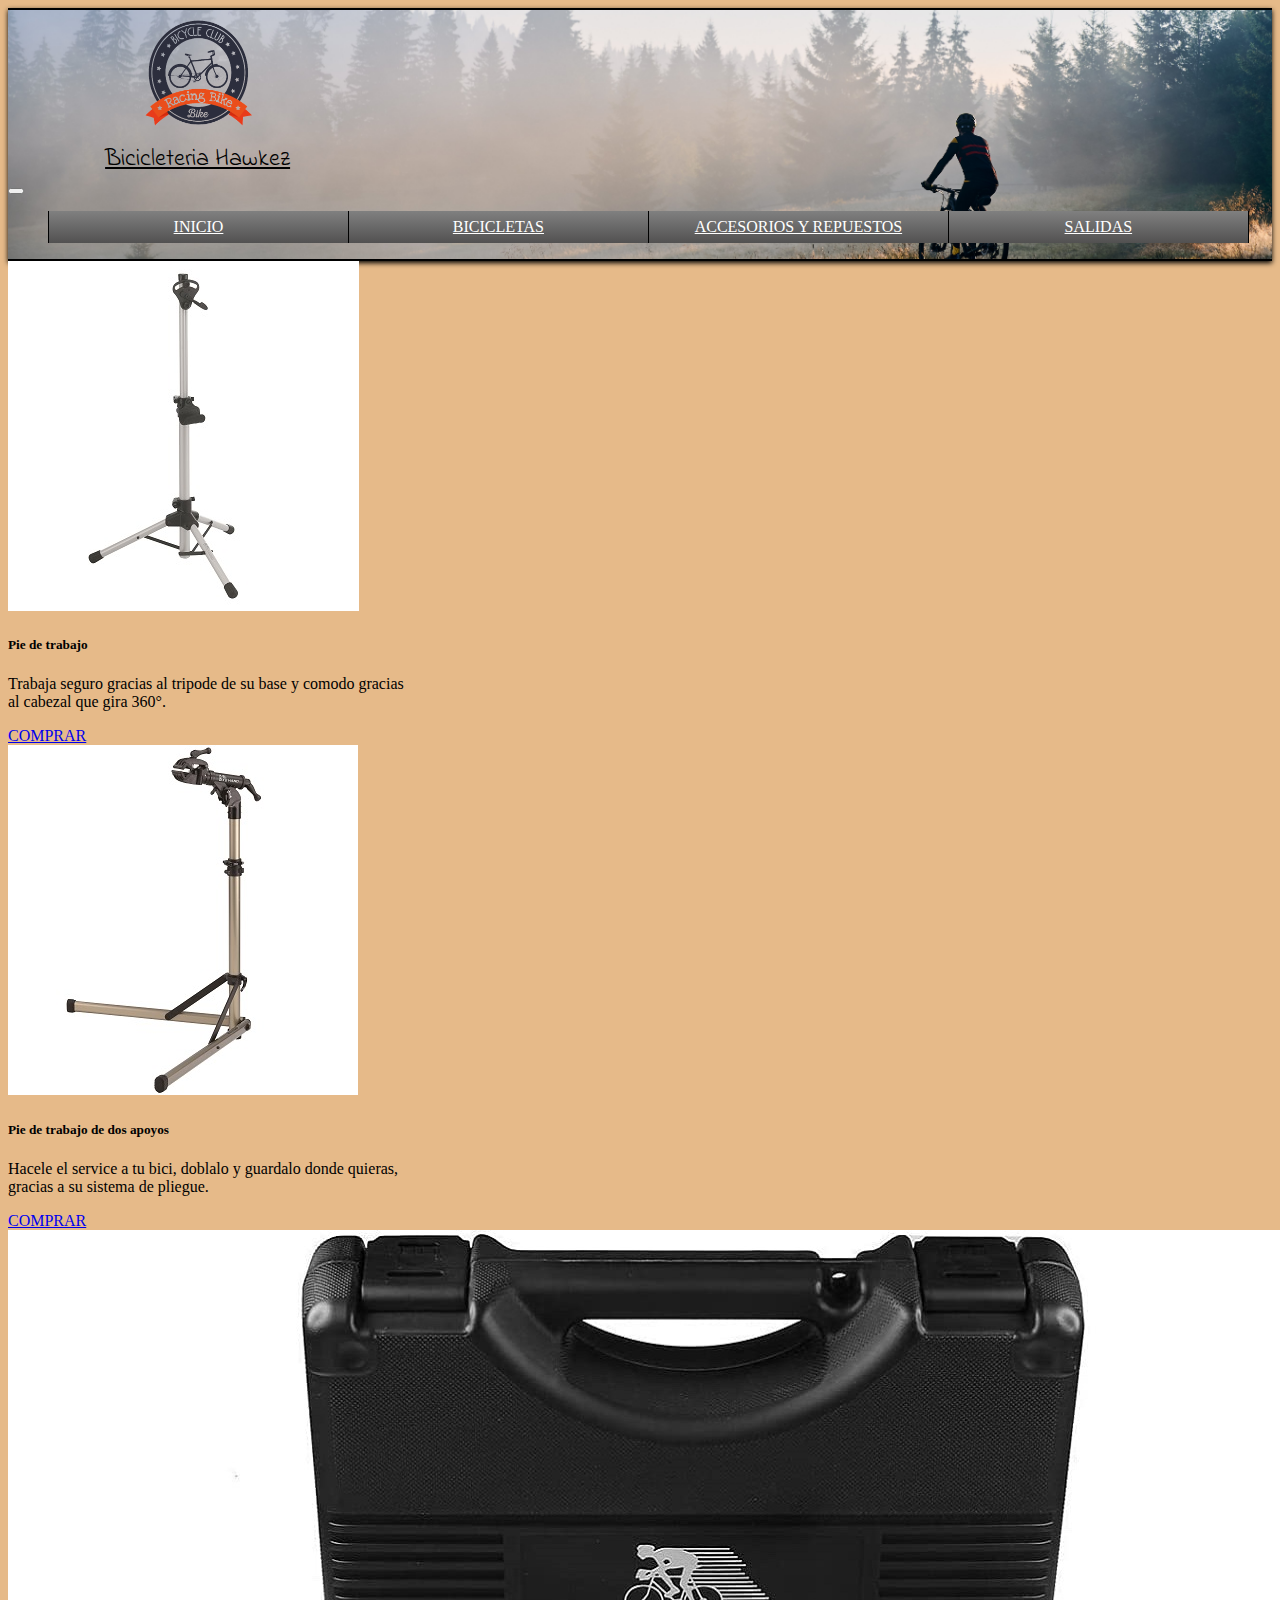
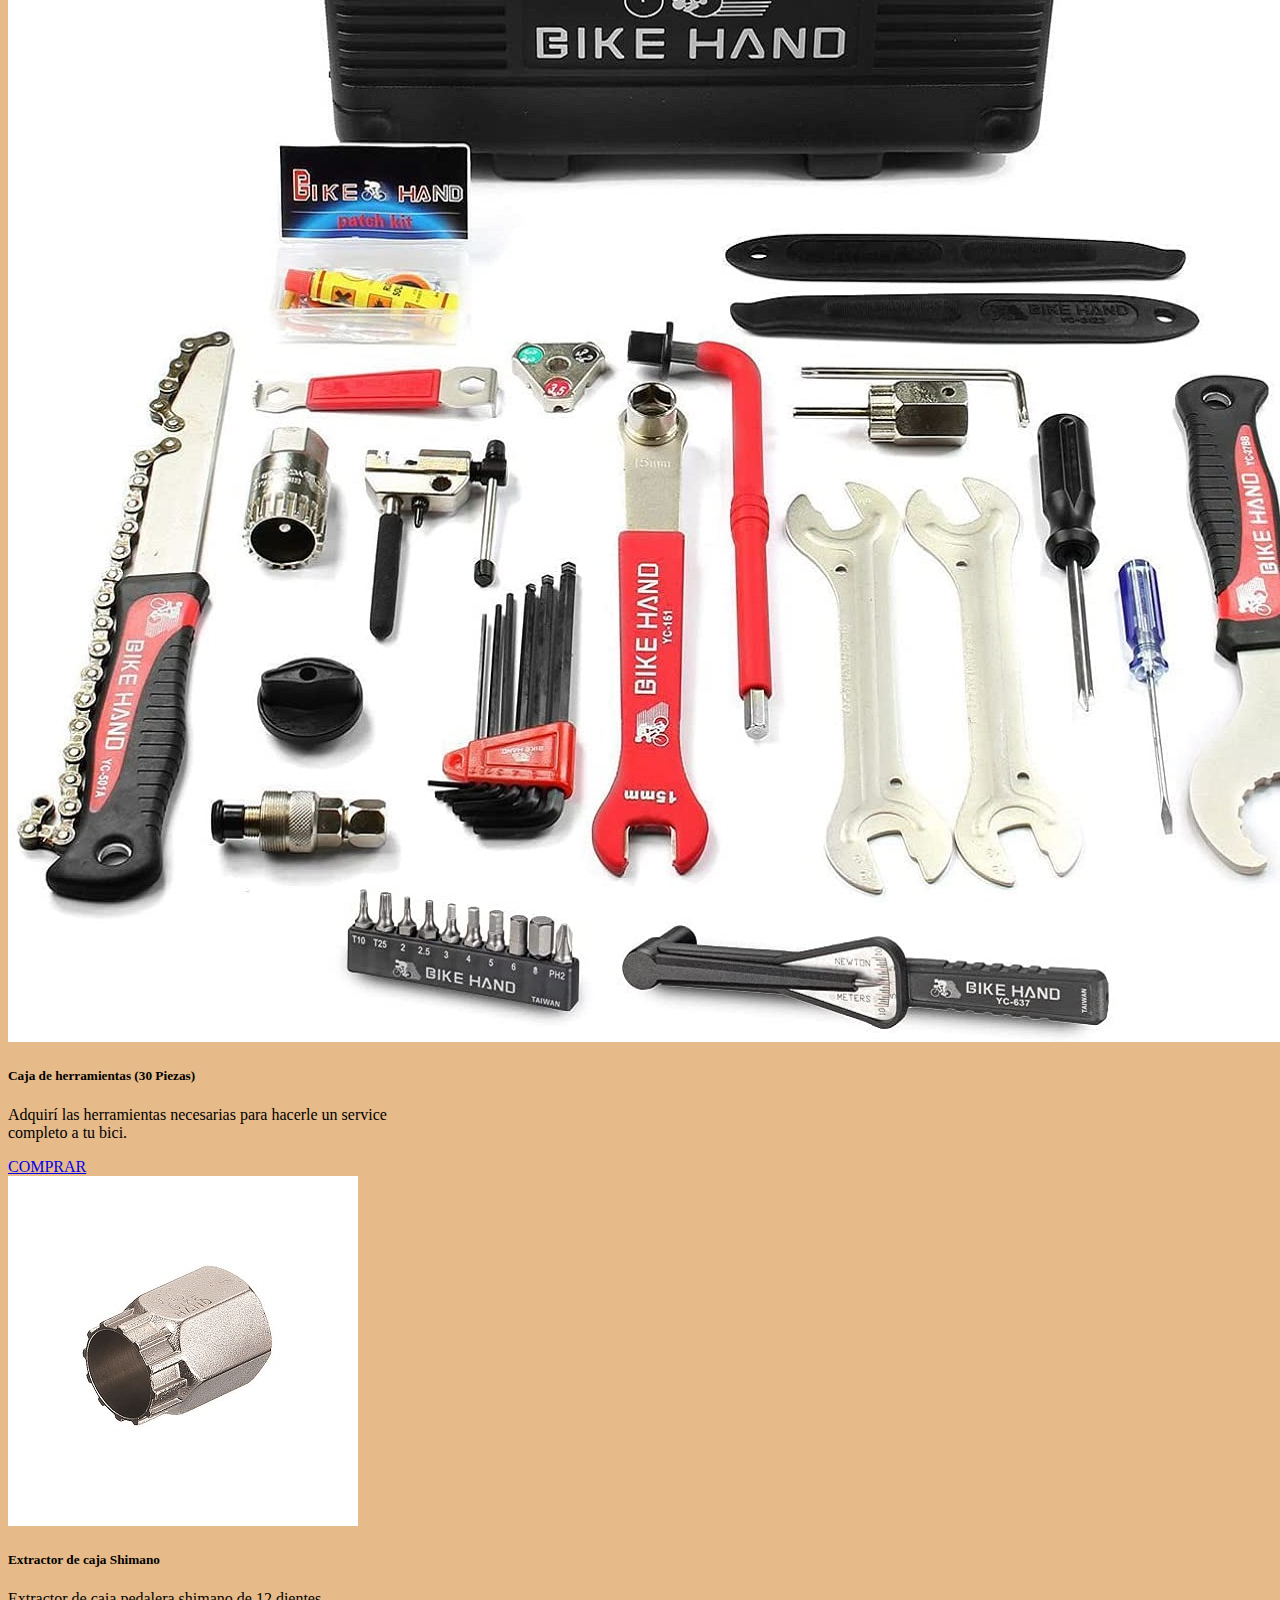
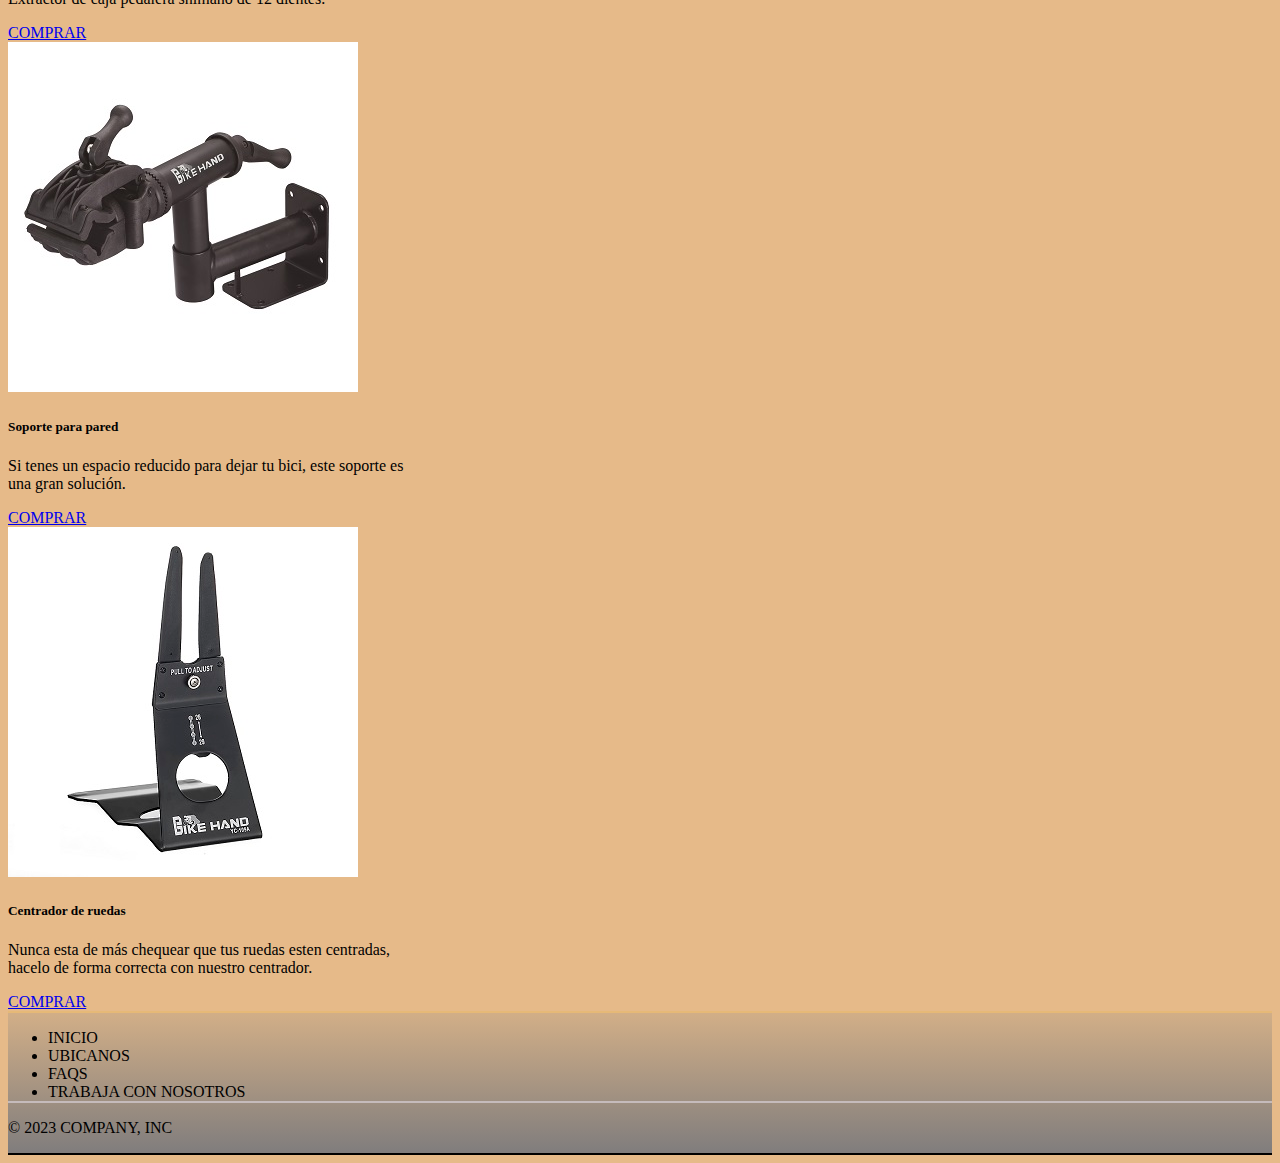
==== html/accesoriosyrepuestos.html @ cc219ec0 "empezando" ====
<!DOCTYPE html>
<html lang="en">

<head>
    <meta charset="UTF-8">
    <meta name="viewport" content="width=device-width, initial-scale=1.0">
    <title>Bicicleteria Hawkez</title>
    <link rel="shortcut icon" href="../img/logo.png" type="image/x-icon">
    <link href="https://cdn.jsdelivr.net/npm/bootstrap@5.3.1/dist/css/bootstrap.min.css" rel="stylesheet"
        integrity="sha384-4bw+/aepP/YC94hEpVNVgiZdgIC5+VKNBQNGCHeKRQN+PtmoHDEXuppvnDJzQIu9" crossorigin="anonymous">
    <link rel="stylesheet" href="../css/style.css">
    <link rel="preconnect" href="https://fonts.googleapis.com">
    <link rel="preconnect" href="https://fonts.gstatic.com" crossorigin>
    <link href="https://fonts.googleapis.com/css2?family=Indie+Flower&display=swap" rel="stylesheet">
</head>


<body class="pt-0">
            
    <header class="navbar navbar-expand-lg pt-0 pb-0 borderNav">

        <nav class="container-fluid navegador">

            <!-- LOGO EN NAVEGADOR -->

            <div class="loscontiene">

                <a class="navbar-brand m-0 p-0" href="../index.html"><img class="logo" src="../img/logo.png"
                        alt="logo bicicleteria hawkez"></a>

                <a class="navbar-brand linkLogo" href="../index.html">Bicicleteria Hawkez</a>

            </div>

            <!-- FIN LOGO EN NAVEGADOR -->


            <!-- BOTON HAMBURGUESA -->
            <div>
                <button class="navbar-toggler mb-2" type="button" data-bs-toggle="collapse" data-bs-target="#navbarNav"
                    aria-controls="navbarNav" aria-expanded="false" aria-label="Toggle navigation">
                    <span class="navbar-toggler-icon"></span>
                </button>
            </div>
            <!-- FIN BOTON HAMBURGUESA -->


            <!-- LISTADO DE NAVEGACION -->
            <nav class="collapse navbar-collapse navegadorDos" id="navbarNav">

                <ul class="navbar-nav listado">

                    <li class="nav-item itemsNav">
                        <a class="nav-link letra" href="../index.html">Inicio</a>
                    </li>

                    <li class="nav-item itemsNav">
                        <a class="nav-link letra" href="bicicletas.html">Bicicletas</a>
                    </li>

                    <li class="nav-item itemsNav">
                        <a class="nav-link letra" href="accesoriosyrepuestos.html">Accesorios y repuestos</a>
                    </li>

                    <li class="nav-item itemsNav salidas">
                        <a class="nav-link letra" href="salidas.html">Salidas</a>
                    </li>

                </ul>

            </nav>
            <!-- FIN LISTADO DE NAVEGACION -->

        </nav>
    </header>
    

    <section class="mt-5">
        <!-- CATALOGO -->
        
            <div class="row">
                <div class="card col-lg-4 col-sm-12 mb-4 mx-auto" style="width: 25rem;">
                    <img src="../img/herramienta1.jpg" class="card-img-top" alt="...">
                    <div class="card-body text-center">
                        <h5 class="card-title">Pie de trabajo</h5>
                        <p class="card-text">Trabaja seguro gracias al tripode de su base y comodo gracias al cabezal que gira 360°.</p>
                        <a href="#" class="btn btn-primary d-flex justify-content-center">COMPRAR</a>
                    </div>
                </div>

                <div class="card col-lg-4 col-sm-12 mb-4 mx-auto" style="width: 25rem;">
                    <img src="../img/herramienta2.jpg" class="card-img-top" alt="...">
                    <div class="card-body text-center">
                        <h5 class="card-title">Pie de trabajo de dos apoyos</h5>
                        <p class="card-text">Hacele el service a tu bici, doblalo y guardalo donde quieras, gracias a su sistema de pliegue.</p>
                        <a href="#" class="btn btn-primary d-flex justify-content-center">COMPRAR</a>
                    </div>
                </div>

                <div class="card col-lg-4 col-sm-12 mb-4 mx-auto" style="width: 25rem;">
                    <img src="../img/herramienta3.jpg" class="card-img-top" alt="...">
                    <div class="card-body text-center">
                        <h5 class="card-title">Caja de herramientas (30 Piezas)</h5>
                        <p class="card-text">Adquirí las herramientas necesarias para hacerle un service completo a tu bici.</p>
                        <a href="#" class="btn btn-primary d-flex justify-content-center">COMPRAR</a>
                    </div>
                </div>
            </div>


            <div class="row mt-3" >

                <div class="card col-lg-4 col-sm-12 mb-4 mx-auto" style="width: 25rem;">
                    <img src="../img/herramienta4.jpg" class="card-img-top" alt="...">
                    <div class="card-body text-center">
                        <h5 class="card-title">Extractor de caja Shimano</h5>
                        <p class="card-text">Extractor de caja pedalera shimano de 12 dientes.</p>
                        <a href="#" class="btn btn-primary d-flex justify-content-center">COMPRAR</a>
                    </div>
                </div>

                <div class="card col-lg-4 col-sm-12 mb-4 mx-auto" style="width: 25rem;">
                    <img src="../img/herramienta5.jpg" class="card-img-top" alt="...">
                    <div class="card-body text-center">
                        <h5 class="card-title">Soporte para pared</h5>
                        <p class="card-text">Si tenes un espacio reducido para dejar tu bici, este soporte es una gran solución.</p>
                        <a href="#" class="btn btn-primary d-flex justify-content-center mt-auto">COMPRAR</a>
                    </div>
                </div>

                <div class="card col-lg-4 col-sm-12 mb-4 mx-auto" style="width: 25rem;">
                    <img src="../img/herramienta6.jpg" class="card-img-top" alt="...">
                    <div class="card-body text-center">
                        <h5 class="card-title">Centrador de ruedas</h5>
                        <p class="card-text">Nunca esta de más chequear que tus ruedas esten centradas, hacelo de forma correcta con nuestro centrador.</p>
                        <a href="#" class="btn btn-primary d-flex justify-content-center mt-auto">COMPRAR</a>
                    </div>
                </div>
            </div>
        
        <!-- FIN CATALOGO -->
    </section>


    <footer class="py-3 mt-5">
        <ul class="nav justify-content-center pb-3 mb-3">
            <li class="nav-item"><a href="index.html" class="nav-link px-2 textFooter">inicio</a></li>
            <li class="nav-item"><a
                    href="https://www.google.com/maps/place/Butteler,+C1424+CABA/@-34.6396502,-58.4267797,17z/data=!3m1!4b1!4m6!3m5!1s0x95bccba5f502ad3f:0x506320400eeca441!8m2!3d-34.6396546!4d-58.4242048!16s%2Fg%2F12q4q055q?hl=es&entry=ttu"
                    class="nav-link px-2 textFooter" target="_blank">Ubicanos</a></li>
            <li class="nav-item"><a href="../index.html" class="nav-link px-2 textFooter">FAQs</a></li>
            <li class="nav-item"><a href="empleo.html" class="nav-link px-2 textFooter">Trabaja con
                    nosotros</a></li>
        </ul>
        <p class="text-center textFooter">&copy; 2023 Company, Inc</p>
    </footer>



    <script src="https://cdn.jsdelivr.net/npm/bootstrap@5.3.1/dist/js/bootstrap.bundle.min.js"
        integrity="sha384-HwwvtgBNo3bZJJLYd8oVXjrBZt8cqVSpeBNS5n7C8IVInixGAoxmnlMuBnhbgrkm"
        crossorigin="anonymous"></script>
</body>

</html>
---- css/style.css ----
.borderNav {
  border-top: 2px solid black;
  border-bottom: 2px solid black;
  box-shadow: 0 2px 5px;
}

.navegador {
  display: flex;
  flex-direction: column;
  justify-content: space-between;
}

.loscontiene {
  width: 30%;
  display: flex;
  flex-flow: column nowrap;
  align-items: center;
}

.logo {
  height: 8rem;
  width: 8rem;
}

.linkLogo {
  color: black;
  font-family: "Indie Flower", cursive;
  font-size: 1.5em;
  justify-content: center;
  padding: 0;
  margin: 0;
}

.itemsNav {
  width: 30%;
  height: 2rem;
  border-left: 1px solid black;
  background-image: linear-gradient(to top, rgb(82, 81, 81), rgb(128, 128, 128));
  display: flex;
  justify-content: center;
  align-items: center;
  transition: 0.3s;
}

.letra {
  color: white;
  text-align: center;
  text-transform: uppercase;
  font-size: 1rem;
  padding: 0;
}

.salidas {
  border-right: 1px solid black;
}

.itemsNav:hover {
  transform: scale(1.1, 1.1);
  background-image: linear-gradient(to top, rgb(43, 40, 40), rgb(128, 128, 128));
  border: none;
}

.listado {
  width: 95%;
  display: flex;
  justify-content: space-evenly;
}

.navegadorDos {
  width: 100%;
  justify-content: center;
}

header {
  background-image: url(../img/bannerheader2.jpg);
  background-position: center center;
  background-repeat: no-repeat;
  background-size: cover;
}

footer {
  border-top: 2px solid rgb(230, 185, 119);
  border-bottom: 2px solid black;
  background-image: linear-gradient(to top, rgb(128, 125, 125), rgba(128, 128, 128, 0.2));
}

footer ul {
  border-bottom: 2px solid rgb(197, 187, 187);
}

.textFooter {
  text-decoration: none;
  color: black;
  text-transform: uppercase;
}

.recuadro {
  padding: 20px;
  display: flex;
  flex-direction: column;
  justify-content: left;
  background-color: rgba(128, 128, 128, 0.8);
}

.recuadro label {
  text-transform: uppercase;
  margin: 10px 0px 3px 0px;
}

.recuadro input {
  border: 2px solid black;
  border-radius: 5px;
  margin-right: 75%;
}

#legend {
  margin-left: 10px;
}

.colorText {
  color: white;
}

textarea {
  resize: none;
}

#legend {
  color: white;
  text-shadow: 1.5px 1.5px 3px black;
  text-align: center;
  font-weight: bold;
  text-transform: uppercase;
}

.boton {
  border-radius: 3px;
  margin-top: 0.5rem;
}

fieldset label {
  font-weight: bold;
}

.fieldset {
  border: 5px solid black;
  box-shadow: 3px 3px 2px;
}

.cardSalidas {
  margin: 0 0.5rem;
  border-radius: 10px;
  border: 3px solid gray;
}

.imgCardSalidas {
  border-radius: 10px;
  margin-top: 10px;
  box-shadow: 3px 3px 2px black;
}

.imgFondo {
  background-image: url(../img/fondoForm.png);
  background-position: center;
  background-repeat: no-repeat;
  background-size: cover;
  background-color: rgba(255, 255, 255, 0.5);
}

.margenesCarousel {
  padding-left: 2%;
  padding-right: 2%;
  width: 80%;
  display: flex;
  flex-direction: column;
  align-items: center;
}

.fondoCarousel {
  box-shadow: 2px 3px 3px;
  display: flex;
  justify-content: center;
  width: 95%;
  padding-bottom: 1rem;
  margin: 2rem auto;
  border-radius: 10px;
  background-color: rgba(255, 255, 255, 0.5);
}

@media (max-width: 500px) {
  body {
    font-size: 12px;
  }
  .logo {
    width: 5rem;
    height: 5rem;
  }
}
body {
  background-color: rgb(230, 186, 137);
}

.imgCarousel {
  border-radius: 20px;
}

.bienvenidos {
  width: 100%;
  margin: 2rem 0;
  padding: 2rem;
  background-color: rgb(235, 234, 234);
  text-align: center;
  color: black;
  border-bottom: 0.3rem solid black;
  border-top: 0.3rem solid black;
}

/*# sourceMappingURL=style.css.map */
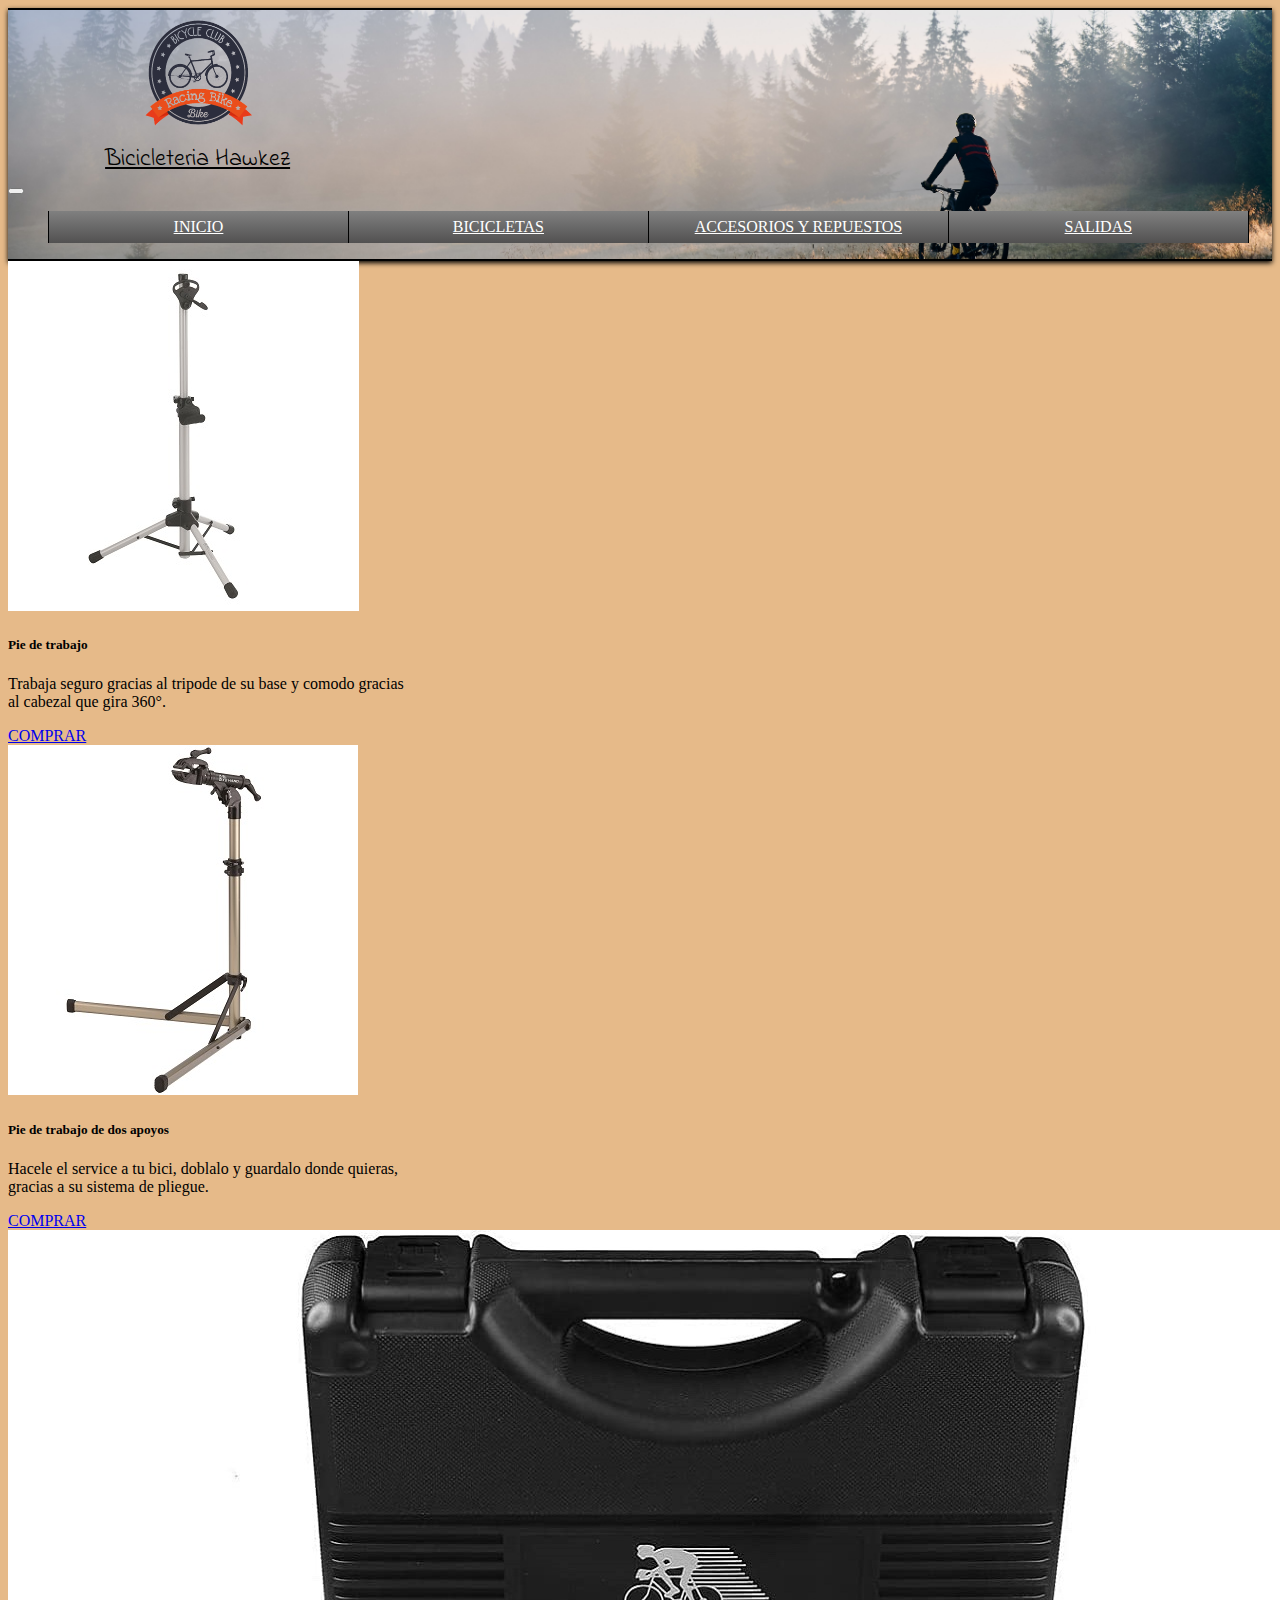
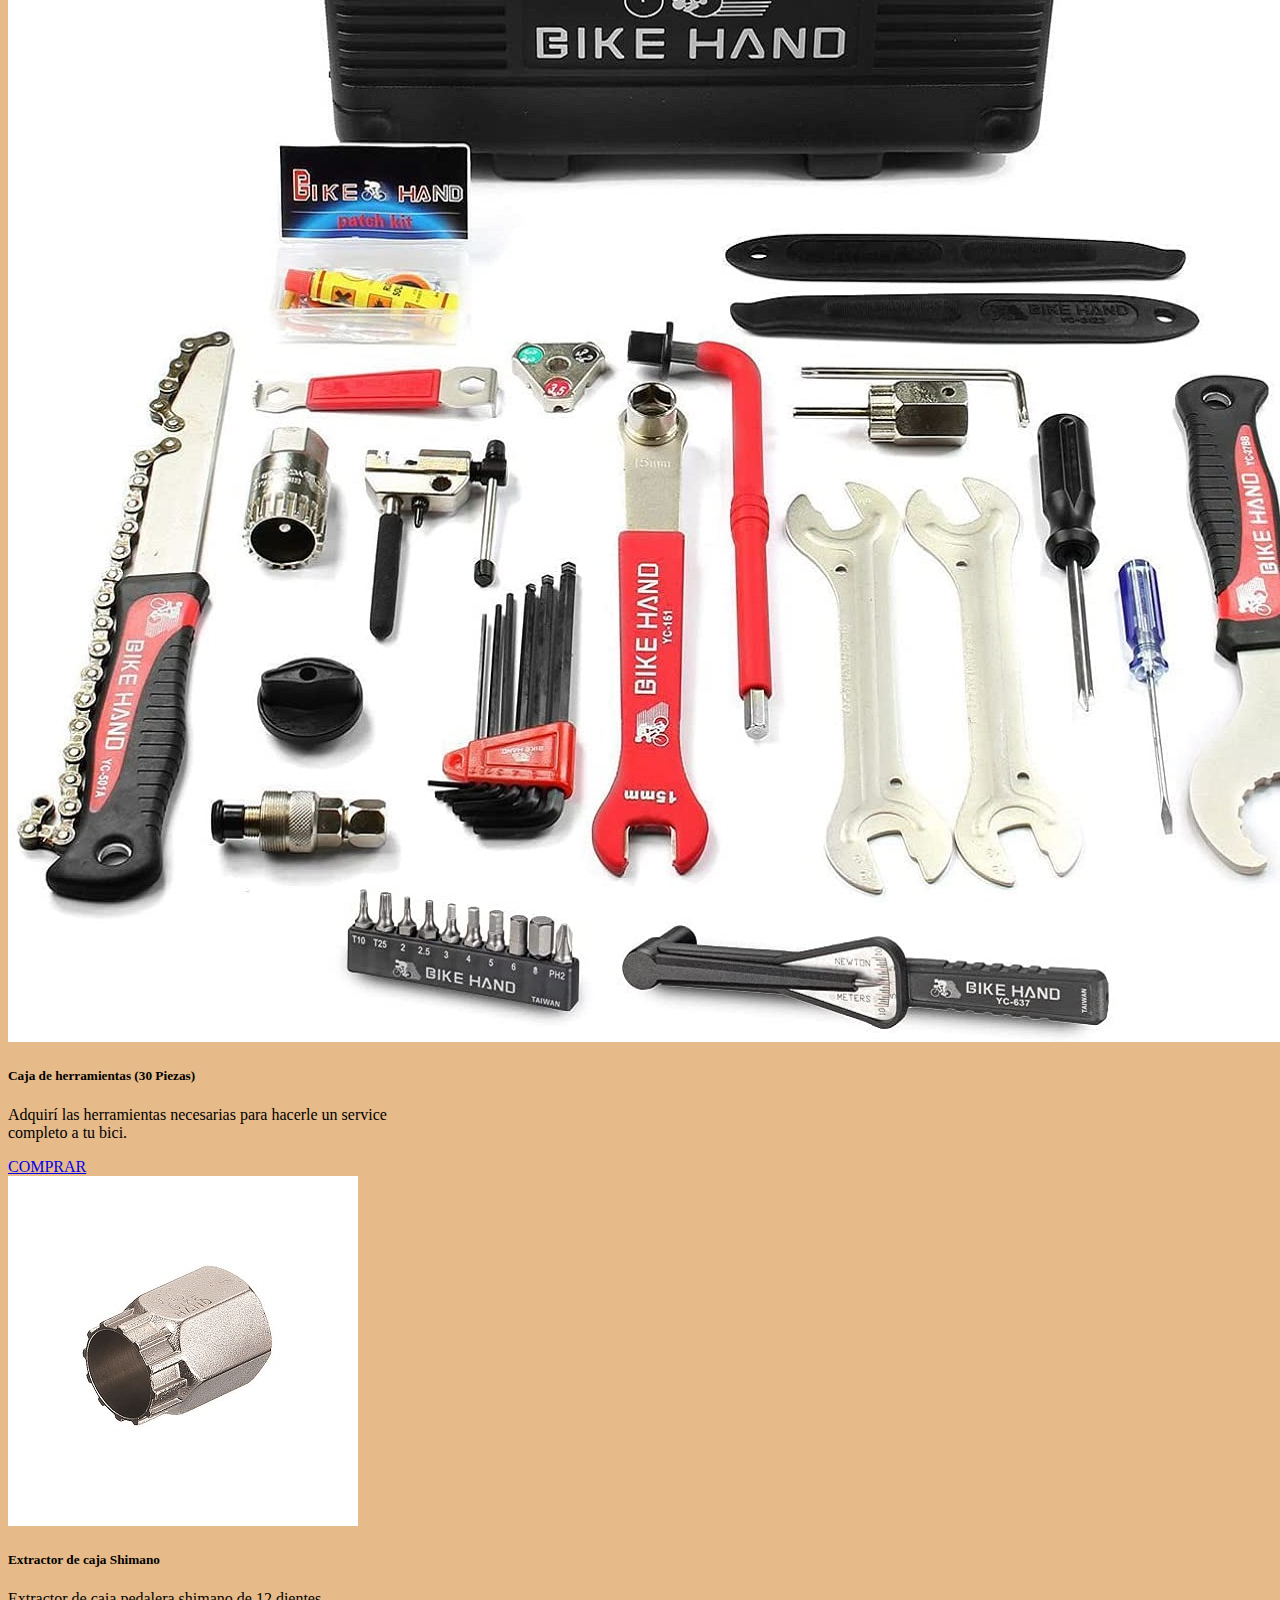
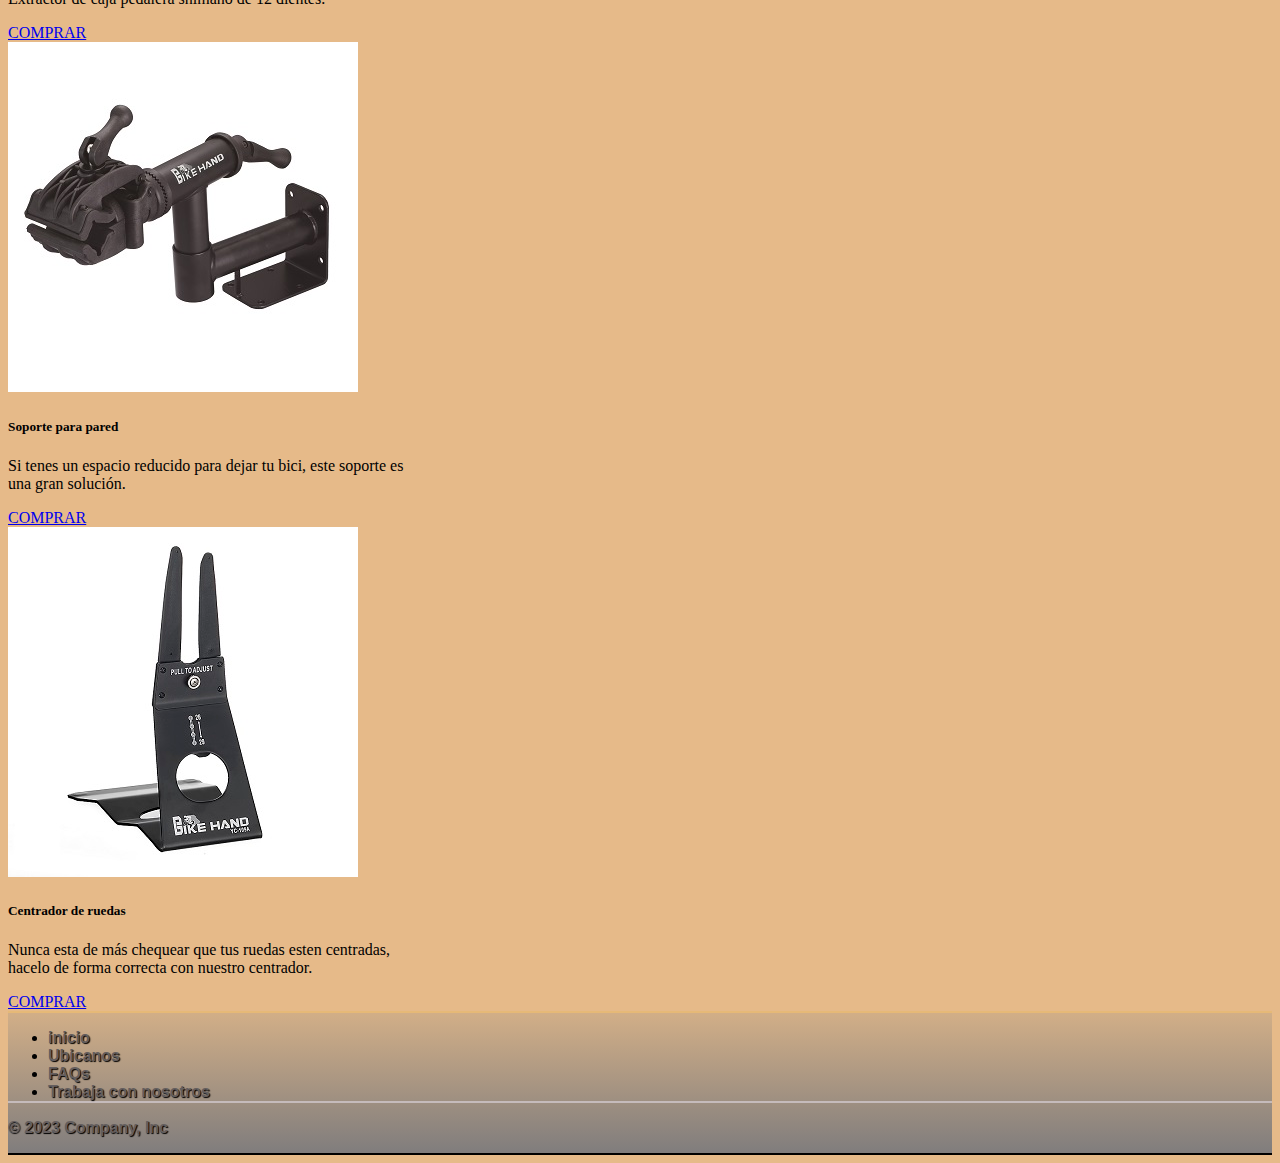
==== commit 7da396a6: "Finalizado" ====
--- a/html/accesoriosyrepuestos.html
+++ b/html/accesoriosyrepuestos.html
@@ -4,6 +4,8 @@
 <head>
     <meta charset="UTF-8">
     <meta name="viewport" content="width=device-width, initial-scale=1.0">
+    <meta name="description"
+        content="Aca vas a poder encontrar todos los accesorios y repuestos que estas buscando para vos y tu bicicleta, de la mejor calidad y al mejor precio garantizado.">
     <title>Bicicleteria Hawkez</title>
     <link rel="shortcut icon" href="../img/logo.png" type="image/x-icon">
     <link href="https://cdn.jsdelivr.net/npm/bootstrap@5.3.1/dist/css/bootstrap.min.css" rel="stylesheet"
@@ -16,7 +18,7 @@
 
 
 <body class="pt-0">
-            
+
     <header class="navbar navbar-expand-lg pt-0 pb-0 borderNav">
 
         <nav class="container-fluid navegador">
@@ -73,88 +75,93 @@
 
         </nav>
     </header>
-    
+
 
     <section class="mt-5">
         <!-- CATALOGO -->
-        
-            <div class="row">
-                <div class="card col-lg-4 col-sm-12 mb-4 mx-auto" style="width: 25rem;">
-                    <img src="../img/herramienta1.jpg" class="card-img-top" alt="...">
-                    <div class="card-body text-center">
-                        <h5 class="card-title">Pie de trabajo</h5>
-                        <p class="card-text">Trabaja seguro gracias al tripode de su base y comodo gracias al cabezal que gira 360°.</p>
-                        <a href="#" class="btn btn-primary d-flex justify-content-center">COMPRAR</a>
-                    </div>
-                </div>
 
-                <div class="card col-lg-4 col-sm-12 mb-4 mx-auto" style="width: 25rem;">
-                    <img src="../img/herramienta2.jpg" class="card-img-top" alt="...">
-                    <div class="card-body text-center">
-                        <h5 class="card-title">Pie de trabajo de dos apoyos</h5>
-                        <p class="card-text">Hacele el service a tu bici, doblalo y guardalo donde quieras, gracias a su sistema de pliegue.</p>
-                        <a href="#" class="btn btn-primary d-flex justify-content-center">COMPRAR</a>
-                    </div>
-                </div>
-
-                <div class="card col-lg-4 col-sm-12 mb-4 mx-auto" style="width: 25rem;">
-                    <img src="../img/herramienta3.jpg" class="card-img-top" alt="...">
-                    <div class="card-body text-center">
-                        <h5 class="card-title">Caja de herramientas (30 Piezas)</h5>
-                        <p class="card-text">Adquirí las herramientas necesarias para hacerle un service completo a tu bici.</p>
-                        <a href="#" class="btn btn-primary d-flex justify-content-center">COMPRAR</a>
-                    </div>
+        <div class="row">
+            <div class="card col-lg-4 col-sm-12 mb-4 mx-auto" style="width: 25rem;">
+                <img src="../img/herramienta1.jpg" class="card-img-top" alt="...">
+                <div class="card-body text-center">
+                    <h5 class="card-title">Pie de trabajo</h5>
+                    <p class="card-text">Trabaja seguro gracias al tripode de su base y comodo gracias al cabezal que
+                        gira 360°.</p>
+                    <a href="#" class="btn btn-primary d-flex justify-content-center">COMPRAR</a>
                 </div>
             </div>
 
-
-            <div class="row mt-3" >
-
-                <div class="card col-lg-4 col-sm-12 mb-4 mx-auto" style="width: 25rem;">
-                    <img src="../img/herramienta4.jpg" class="card-img-top" alt="...">
-                    <div class="card-body text-center">
-                        <h5 class="card-title">Extractor de caja Shimano</h5>
-                        <p class="card-text">Extractor de caja pedalera shimano de 12 dientes.</p>
-                        <a href="#" class="btn btn-primary d-flex justify-content-center">COMPRAR</a>
-                    </div>
-                </div>
-
-                <div class="card col-lg-4 col-sm-12 mb-4 mx-auto" style="width: 25rem;">
-                    <img src="../img/herramienta5.jpg" class="card-img-top" alt="...">
-                    <div class="card-body text-center">
-                        <h5 class="card-title">Soporte para pared</h5>
-                        <p class="card-text">Si tenes un espacio reducido para dejar tu bici, este soporte es una gran solución.</p>
-                        <a href="#" class="btn btn-primary d-flex justify-content-center mt-auto">COMPRAR</a>
-                    </div>
-                </div>
-
-                <div class="card col-lg-4 col-sm-12 mb-4 mx-auto" style="width: 25rem;">
-                    <img src="../img/herramienta6.jpg" class="card-img-top" alt="...">
-                    <div class="card-body text-center">
-                        <h5 class="card-title">Centrador de ruedas</h5>
-                        <p class="card-text">Nunca esta de más chequear que tus ruedas esten centradas, hacelo de forma correcta con nuestro centrador.</p>
-                        <a href="#" class="btn btn-primary d-flex justify-content-center mt-auto">COMPRAR</a>
-                    </div>
+            <div class="card col-lg-4 col-sm-12 mb-4 mx-auto" style="width: 25rem;">
+                <img src="../img/herramienta2.jpg" class="card-img-top" alt="...">
+                <div class="card-body text-center">
+                    <h5 class="card-title">Pie de trabajo de dos apoyos</h5>
+                    <p class="card-text">Hacele el service a tu bici, doblalo y guardalo donde quieras, gracias a su
+                        sistema de pliegue.</p>
+                    <a href="#" class="btn btn-primary d-flex justify-content-center">COMPRAR</a>
                 </div>
             </div>
-        
+
+            <div class="card col-lg-4 col-sm-12 mb-4 mx-auto" style="width: 25rem;">
+                <img src="../img/herramienta3.jpg" class="card-img-top" alt="...">
+                <div class="card-body text-center">
+                    <h5 class="card-title">Caja de herramientas (30 Piezas)</h5>
+                    <p class="card-text">Adquirí las herramientas necesarias para hacerle un service completo a tu bici.
+                    </p>
+                    <a href="#" class="btn btn-primary d-flex justify-content-center">COMPRAR</a>
+                </div>
+            </div>
+        </div>
+
+
+        <div class="row mt-3">
+
+            <div class="card col-lg-4 col-sm-12 mb-4 mx-auto" style="width: 25rem;">
+                <img src="../img/herramienta4.jpg" class="card-img-top" alt="...">
+                <div class="card-body text-center">
+                    <h5 class="card-title">Extractor de caja Shimano</h5>
+                    <p class="card-text">Extractor de caja pedalera shimano de 12 dientes.</p>
+                    <a href="#" class="btn btn-primary d-flex justify-content-center">COMPRAR</a>
+                </div>
+            </div>
+
+            <div class="card col-lg-4 col-sm-12 mb-4 mx-auto" style="width: 25rem;">
+                <img src="../img/herramienta5.jpg" class="card-img-top" alt="...">
+                <div class="card-body text-center">
+                    <h5 class="card-title">Soporte para pared</h5>
+                    <p class="card-text">Si tenes un espacio reducido para dejar tu bici, este soporte es una gran
+                        solución.</p>
+                    <a href="#" class="btn btn-primary d-flex justify-content-center mt-auto">COMPRAR</a>
+                </div>
+            </div>
+
+            <div class="card col-lg-4 col-sm-12 mb-4 mx-auto" style="width: 25rem;">
+                <img src="../img/herramienta6.jpg" class="card-img-top" alt="...">
+                <div class="card-body text-center">
+                    <h5 class="card-title">Centrador de ruedas</h5>
+                    <p class="card-text">Nunca esta de más chequear que tus ruedas esten centradas, hacelo de forma
+                        correcta con nuestro centrador.</p>
+                    <a href="#" class="btn btn-primary d-flex justify-content-center mt-auto">COMPRAR</a>
+                </div>
+            </div>
+        </div>
+
         <!-- FIN CATALOGO -->
     </section>
 
-
+    <!-- INICIO FOOTER -->
     <footer class="py-3 mt-5">
         <ul class="nav justify-content-center pb-3 mb-3">
-            <li class="nav-item"><a href="index.html" class="nav-link px-2 textFooter">inicio</a></li>
-            <li class="nav-item"><a
+            <li class="nav-item mx-auto"><a href="index.html" class="nav-link px-2 textFooter">inicio</a></li>
+            <li class="nav-item mx-auto"><a
                     href="https://www.google.com/maps/place/Butteler,+C1424+CABA/@-34.6396502,-58.4267797,17z/data=!3m1!4b1!4m6!3m5!1s0x95bccba5f502ad3f:0x506320400eeca441!8m2!3d-34.6396546!4d-58.4242048!16s%2Fg%2F12q4q055q?hl=es&entry=ttu"
                     class="nav-link px-2 textFooter" target="_blank">Ubicanos</a></li>
-            <li class="nav-item"><a href="../index.html" class="nav-link px-2 textFooter">FAQs</a></li>
-            <li class="nav-item"><a href="empleo.html" class="nav-link px-2 textFooter">Trabaja con
+            <li class="nav-item mx-auto"><a href="../index.html" class="nav-link px-2 textFooter">FAQs</a></li>
+            <li class="nav-item mx-auto"><a href="html/empleo.html" class="nav-link px-2 textFooter">Trabaja con
                     nosotros</a></li>
         </ul>
         <p class="text-center textFooter">&copy; 2023 Company, Inc</p>
     </footer>
-
+    <!-- FIN DEL FOOTER -->
 
 
     <script src="https://cdn.jsdelivr.net/npm/bootstrap@5.3.1/dist/js/bootstrap.bundle.min.js"
--- a/css/style.css
+++ b/css/style.css
@@ -1,76 +1,3 @@
-.borderNav {
-  border-top: 2px solid black;
-  border-bottom: 2px solid black;
-  box-shadow: 0 2px 5px;
-}
-
-.navegador {
-  display: flex;
-  flex-direction: column;
-  justify-content: space-between;
-}
-
-.loscontiene {
-  width: 30%;
-  display: flex;
-  flex-flow: column nowrap;
-  align-items: center;
-}
-
-.logo {
-  height: 8rem;
-  width: 8rem;
-}
-
-.linkLogo {
-  color: black;
-  font-family: "Indie Flower", cursive;
-  font-size: 1.5em;
-  justify-content: center;
-  padding: 0;
-  margin: 0;
-}
-
-.itemsNav {
-  width: 30%;
-  height: 2rem;
-  border-left: 1px solid black;
-  background-image: linear-gradient(to top, rgb(82, 81, 81), rgb(128, 128, 128));
-  display: flex;
-  justify-content: center;
-  align-items: center;
-  transition: 0.3s;
-}
-
-.letra {
-  color: white;
-  text-align: center;
-  text-transform: uppercase;
-  font-size: 1rem;
-  padding: 0;
-}
-
-.salidas {
-  border-right: 1px solid black;
-}
-
-.itemsNav:hover {
-  transform: scale(1.1, 1.1);
-  background-image: linear-gradient(to top, rgb(43, 40, 40), rgb(128, 128, 128));
-  border: none;
-}
-
-.listado {
-  width: 95%;
-  display: flex;
-  justify-content: space-evenly;
-}
-
-.navegadorDos {
-  width: 100%;
-  justify-content: center;
-}
-
 header {
   background-image: url(../img/bannerheader2.jpg);
   background-position: center center;
@@ -78,20 +5,91 @@
   background-size: cover;
 }
 
+.borderNav {
+  border-top: 2px solid black;
+  border-bottom: 2px solid black;
+  box-shadow: 0 2px 5px;
+}
+.borderNav .navegador {
+  display: flex;
+  flex-direction: column;
+  justify-content: space-between;
+}
+.borderNav .navegador .loscontiene {
+  width: 30%;
+  display: flex;
+  flex-flow: column nowrap;
+  align-items: center;
+}
+.borderNav .navegador .loscontiene .logo {
+  height: 8rem;
+  width: 8rem;
+}
+.borderNav .navegador .loscontiene .linkLogo {
+  color: black;
+  font-family: "Indie Flower", cursive;
+  font-size: 1.5em;
+  justify-content: center;
+  padding: 0;
+  margin: 0;
+}
+.borderNav .navegador .navegadorDos {
+  width: 100%;
+  justify-content: center;
+}
+.borderNav .navegador .navegadorDos .listado {
+  width: 95%;
+  display: flex;
+  justify-content: space-evenly;
+}
+.borderNav .navegador .navegadorDos .itemsNav {
+  width: 30%;
+  height: 2rem;
+  border-left: 1px solid black;
+  background-image: linear-gradient(to top, rgb(82, 81, 81), rgb(128, 128, 128));
+  display: flex;
+  justify-content: center;
+  align-items: center;
+  transition: 0.3s;
+}
+.borderNav .navegador .navegadorDos .itemsNav .letra {
+  color: white;
+  text-align: center;
+  text-transform: uppercase;
+  font-size: 1rem;
+  padding: 0;
+}
+.borderNav .navegador .navegadorDos .itemsNav:hover {
+  transform: scale(1.1, 1.1);
+  background-image: linear-gradient(to top, rgb(43, 40, 40), rgb(128, 128, 128));
+  border: none;
+}
+
+.salidas {
+  border-right: 1px solid black;
+}
+
 footer {
   border-top: 2px solid rgb(230, 185, 119);
   border-bottom: 2px solid black;
   background-image: linear-gradient(to top, rgb(128, 125, 125), rgba(128, 128, 128, 0.2));
 }
-
 footer ul {
   border-bottom: 2px solid rgb(197, 187, 187);
 }
 
 .textFooter {
+  font-family: Arial, Helvetica, sans-serif;
+  font-weight: bold;
   text-decoration: none;
-  color: black;
-  text-transform: uppercase;
+  color: rgb(100, 94, 94);
+  text-shadow: 1px 1px 1px black;
+}
+
+.textFooter:hover {
+  color: white;
+  text-shadow: 1px 1px 2px black;
+  font-size: 1.1rem;
 }
 
 .recuadro {
@@ -145,18 +143,6 @@
 .fieldset {
   border: 5px solid black;
   box-shadow: 3px 3px 2px;
-}
-
-.cardSalidas {
-  margin: 0 0.5rem;
-  border-radius: 10px;
-  border: 3px solid gray;
-}
-
-.imgCardSalidas {
-  border-radius: 10px;
-  margin-top: 10px;
-  box-shadow: 3px 3px 2px black;
 }
 
 .imgFondo {
@@ -167,13 +153,15 @@
   background-color: rgba(255, 255, 255, 0.5);
 }
 
-.margenesCarousel {
-  padding-left: 2%;
-  padding-right: 2%;
-  width: 80%;
-  display: flex;
-  flex-direction: column;
-  align-items: center;
+.cardSalidas {
+  margin: 0 0.5rem;
+  border-radius: 10px;
+  border: 3px solid gray;
+}
+.cardSalidas .imgCardSalidas {
+  border-radius: 10px;
+  margin-top: 10px;
+  box-shadow: 3px 3px 2px black;
 }
 
 .fondoCarousel {
@@ -186,21 +174,15 @@
   border-radius: 10px;
   background-color: rgba(255, 255, 255, 0.5);
 }
-
-@media (max-width: 500px) {
-  body {
-    font-size: 12px;
-  }
-  .logo {
-    width: 5rem;
-    height: 5rem;
-  }
-}
-body {
-  background-color: rgb(230, 186, 137);
-}
-
-.imgCarousel {
+.fondoCarousel .margenesCarousel {
+  padding-left: 2%;
+  padding-right: 2%;
+  width: 80%;
+  display: flex;
+  flex-direction: column;
+  align-items: center;
+}
+.fondoCarousel .imgCarousel {
   border-radius: 20px;
 }
 
@@ -215,4 +197,17 @@
   border-top: 0.3rem solid black;
 }
 
+@media (max-width: 988px) {
+  body {
+    font-size: 12px;
+  }
+  .logo {
+    width: 5rem;
+    height: 5rem;
+  }
+}
+body {
+  background-color: rgb(230, 186, 137);
+}
+
 /*# sourceMappingURL=style.css.map */
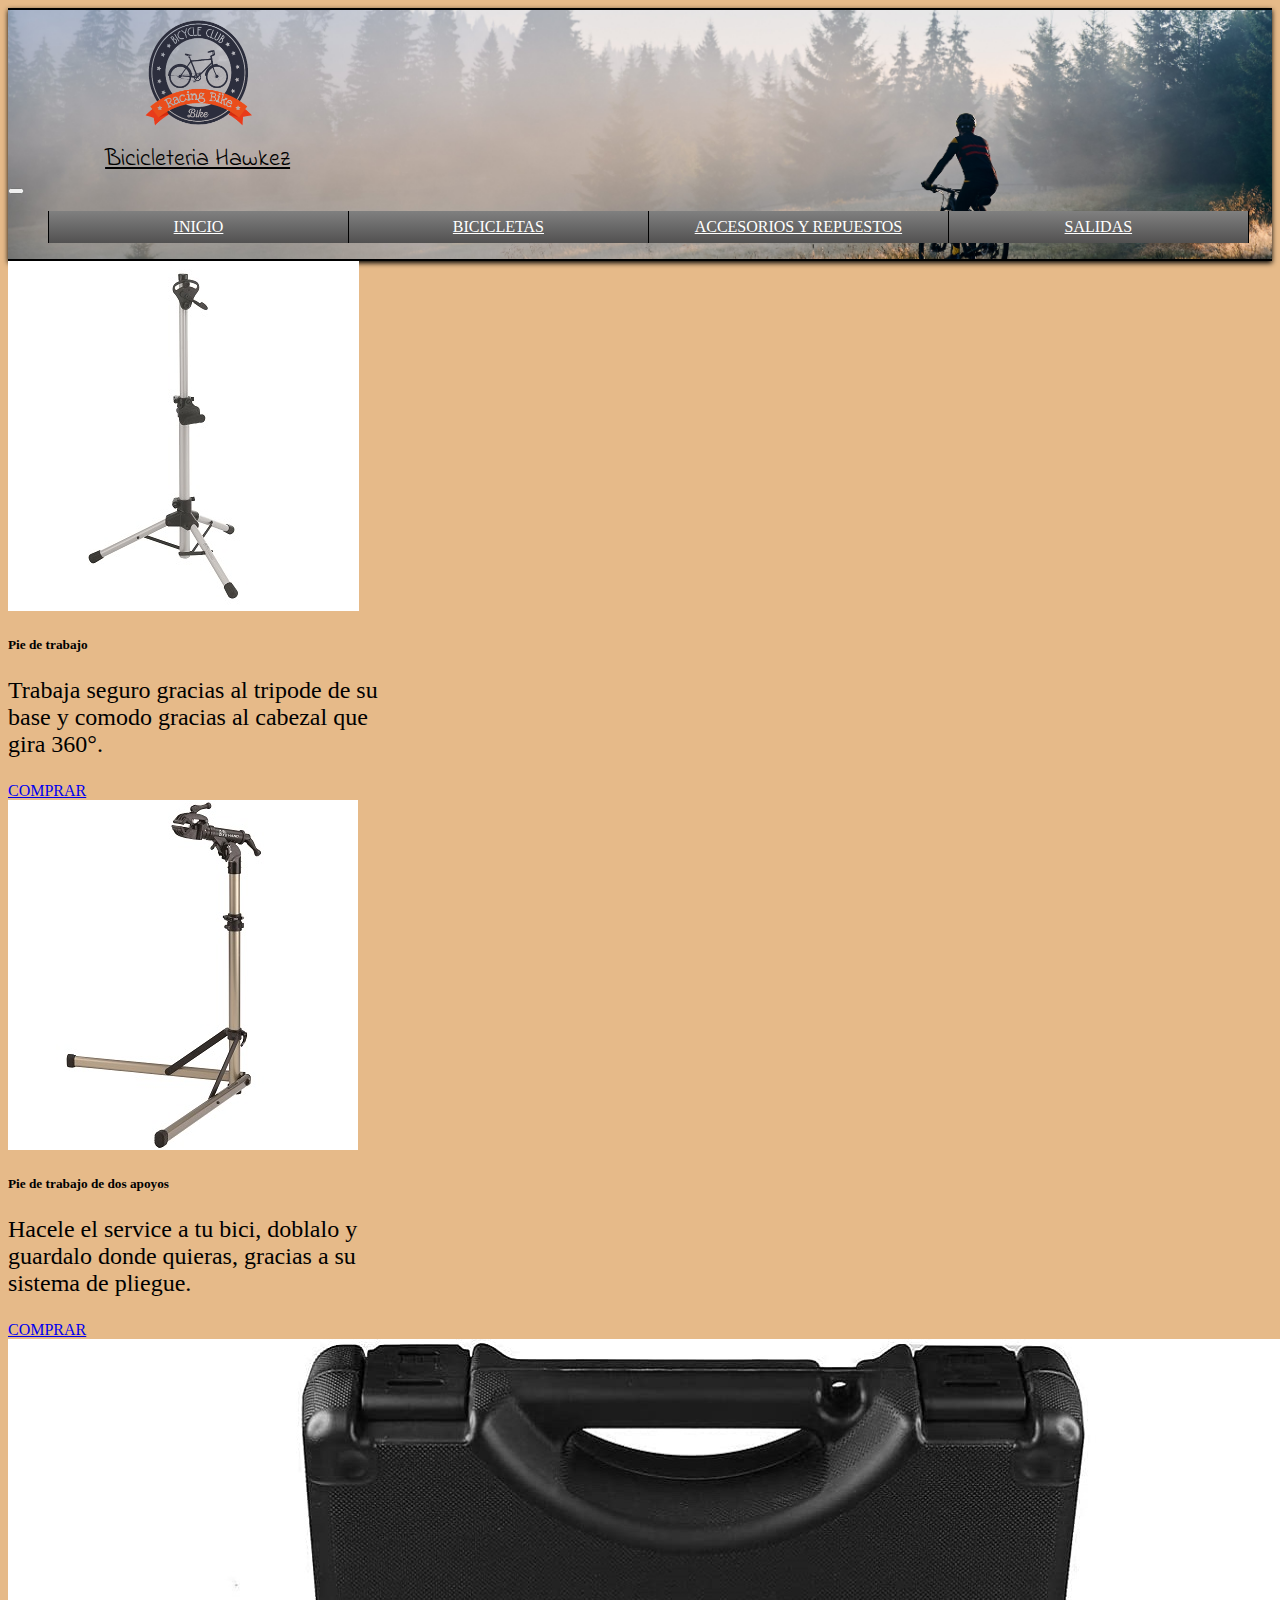
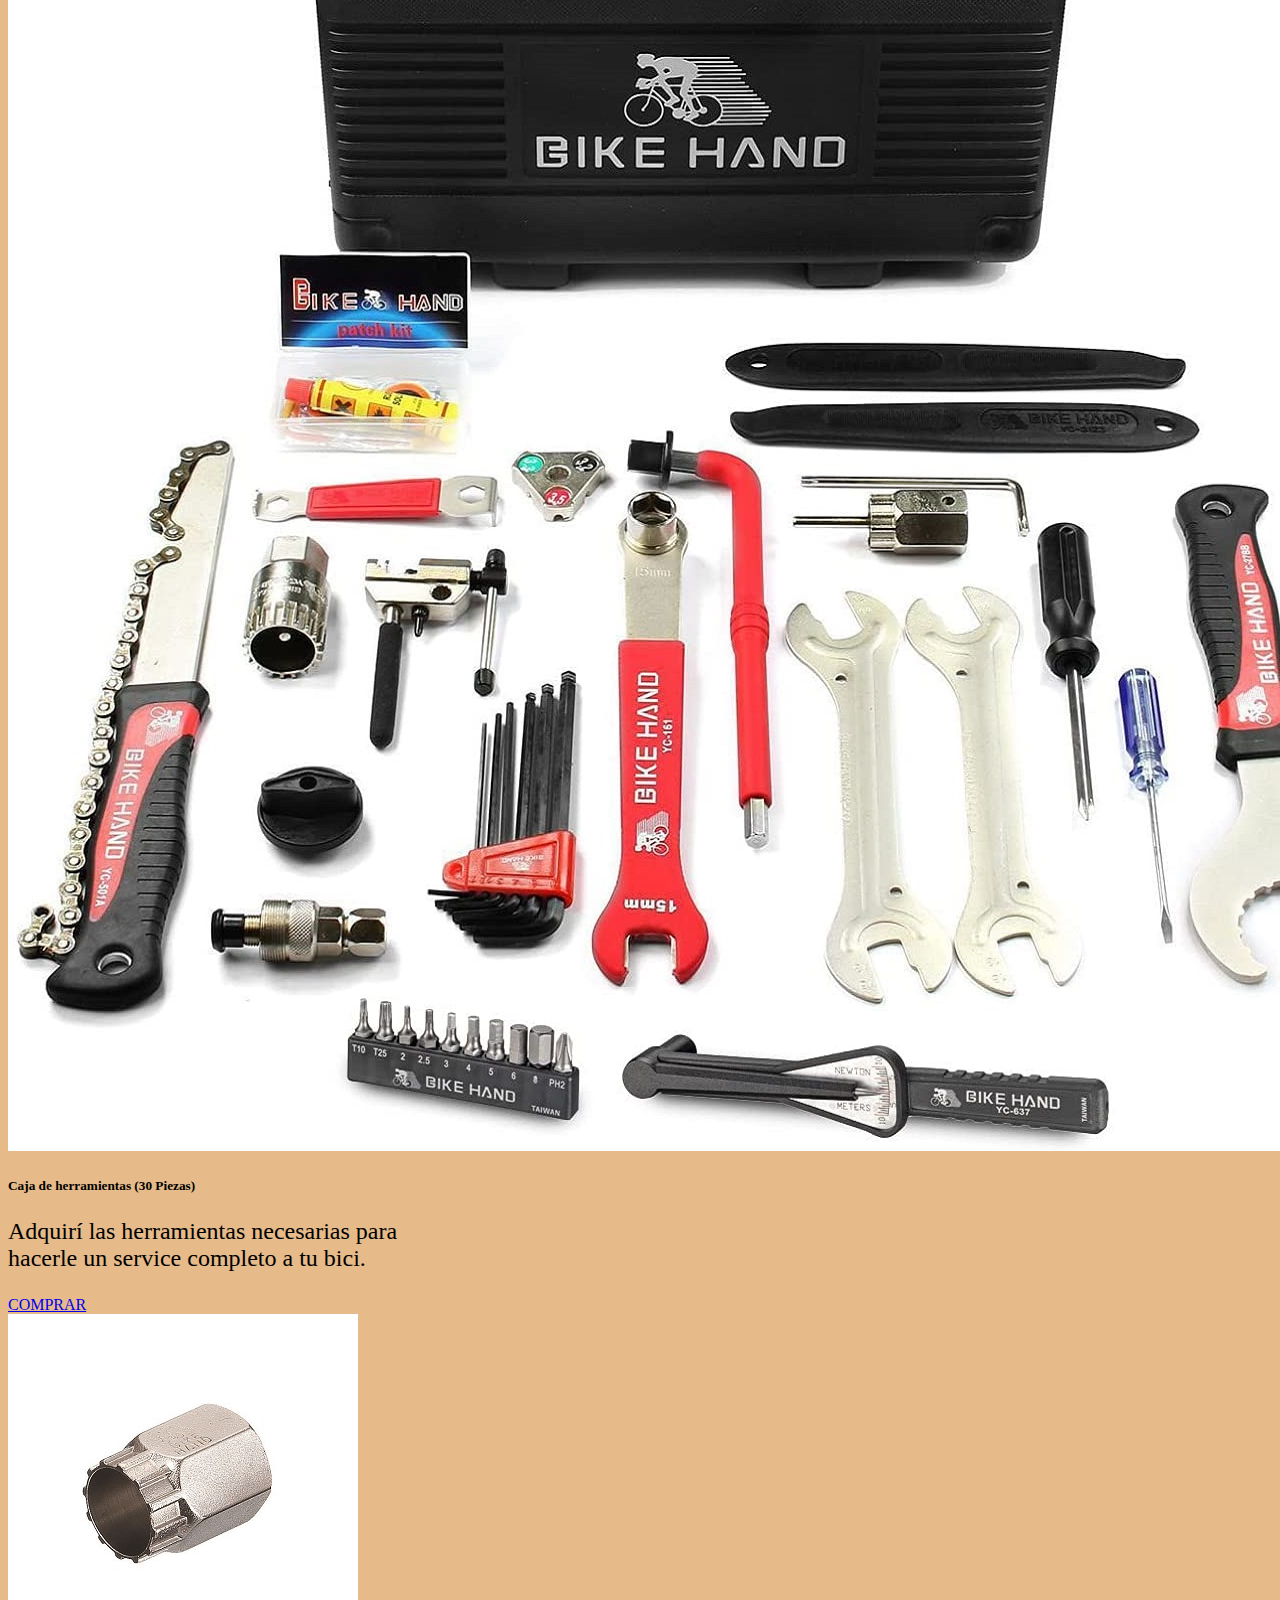
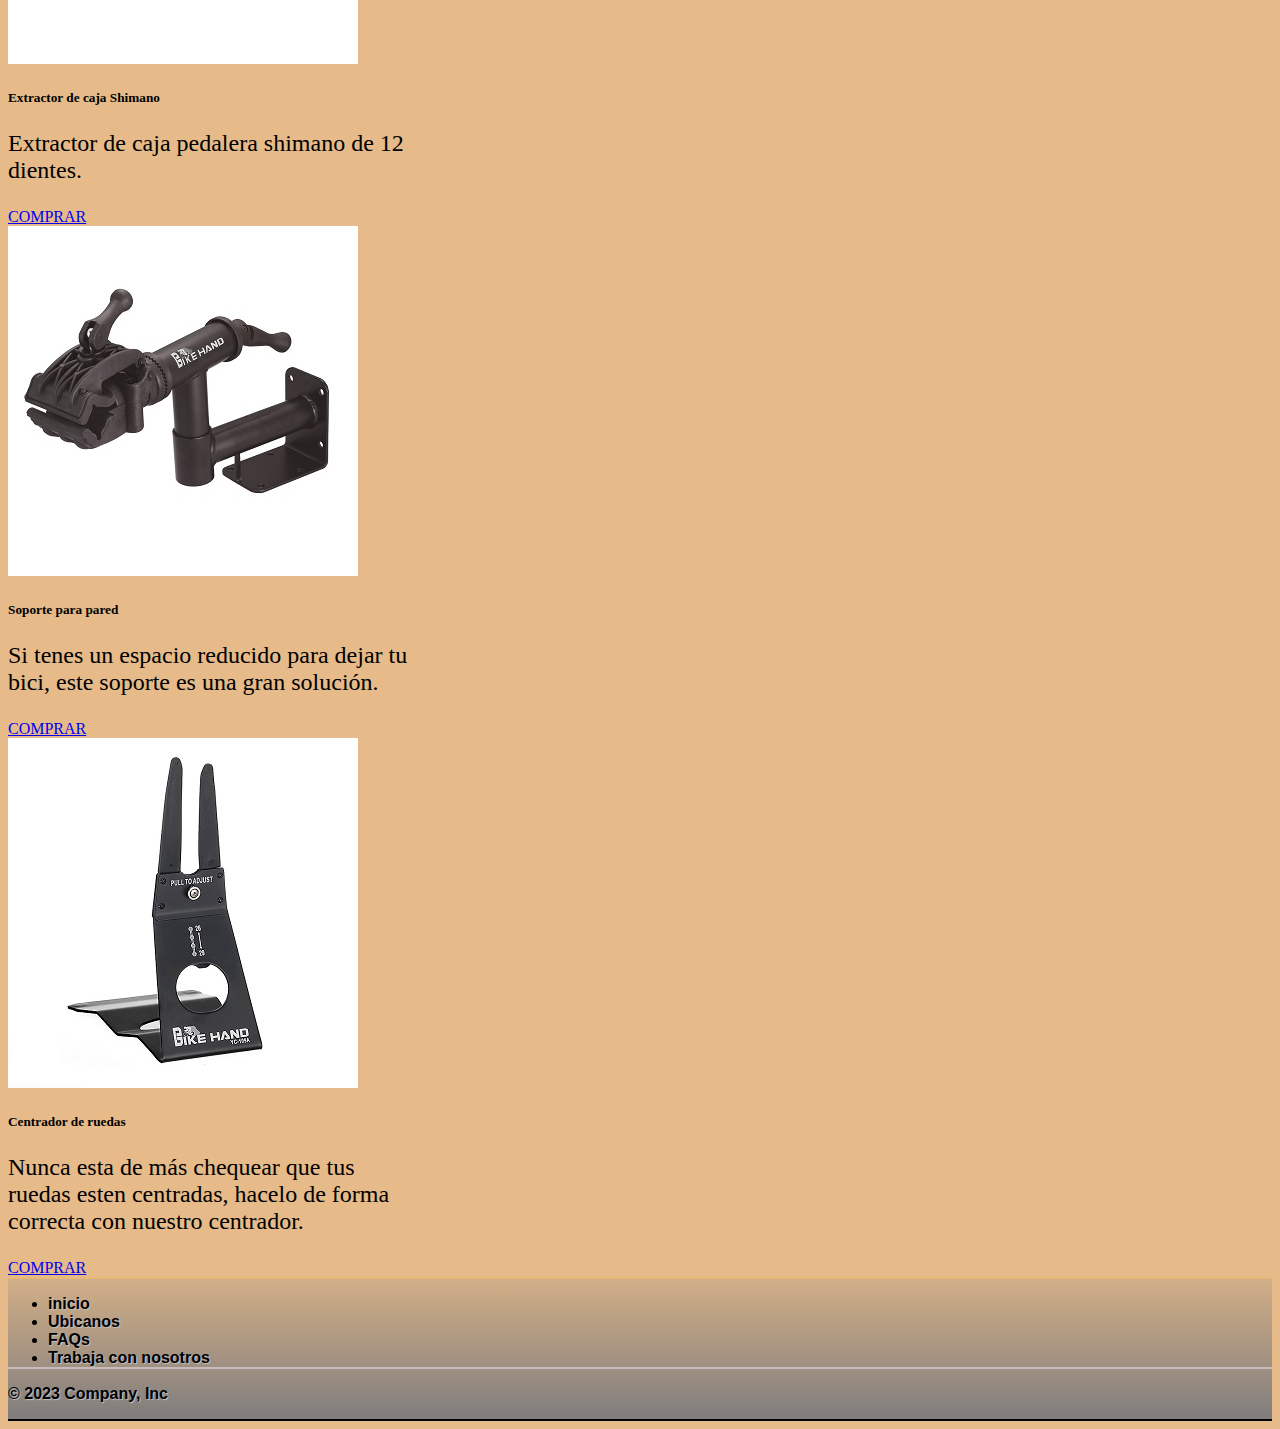
==== commit 89244be8: "Mejorado index y footer" ====
--- a/html/accesoriosyrepuestos.html
+++ b/html/accesoriosyrepuestos.html
@@ -156,10 +156,10 @@
                     href="https://www.google.com/maps/place/Butteler,+C1424+CABA/@-34.6396502,-58.4267797,17z/data=!3m1!4b1!4m6!3m5!1s0x95bccba5f502ad3f:0x506320400eeca441!8m2!3d-34.6396546!4d-58.4242048!16s%2Fg%2F12q4q055q?hl=es&entry=ttu"
                     class="nav-link px-2 textFooter" target="_blank">Ubicanos</a></li>
             <li class="nav-item mx-auto"><a href="../index.html" class="nav-link px-2 textFooter">FAQs</a></li>
-            <li class="nav-item mx-auto"><a href="html/empleo.html" class="nav-link px-2 textFooter">Trabaja con
+            <li class="nav-item mx-auto"><a href="empleo.html" class="nav-link px-2 textFooter">Trabaja con
                     nosotros</a></li>
         </ul>
-        <p class="text-center textFooter">&copy; 2023 Company, Inc</p>
+        <p class="text-center">&copy; 2023 Company, Inc</p>
     </footer>
     <!-- FIN DEL FOOTER -->
 
--- a/css/style.css
+++ b/css/style.css
@@ -77,13 +77,21 @@
 footer ul {
   border-bottom: 2px solid rgb(197, 187, 187);
 }
+footer p {
+  font-family: Arial, Helvetica, sans-serif;
+  font-weight: bold;
+  font-size: 1rem;
+  text-decoration: none;
+  color: rgb(0, 0, 0);
+  text-shadow: 1px 1px 1px rgb(197, 196, 196);
+}
 
 .textFooter {
   font-family: Arial, Helvetica, sans-serif;
   font-weight: bold;
   text-decoration: none;
-  color: rgb(100, 94, 94);
-  text-shadow: 1px 1px 1px black;
+  color: rgb(0, 0, 0);
+  text-shadow: 1px 1px 1px rgb(197, 196, 196);
 }
 
 .textFooter:hover {
@@ -187,14 +195,26 @@
 }
 
 .bienvenidos {
-  width: 100%;
+  background-image: url(../img/fondoiBicicletas2.jpeg);
+  background-position: center;
+  background-size: cover;
+  background-repeat: no-repeat;
   margin: 2rem 0;
-  padding: 2rem;
+  padding: 3rem 2rem;
   background-color: rgb(235, 234, 234);
   text-align: center;
-  color: black;
+  color: rgb(0, 0, 0);
   border-bottom: 0.3rem solid black;
   border-top: 0.3rem solid black;
+  text-shadow: 3px 3px 2px rgba(255, 255, 255, 0.8);
+}
+
+h1 {
+  font-size: 3rem;
+}
+
+p {
+  font-size: 1.5rem;
 }
 
 @media (max-width: 988px) {
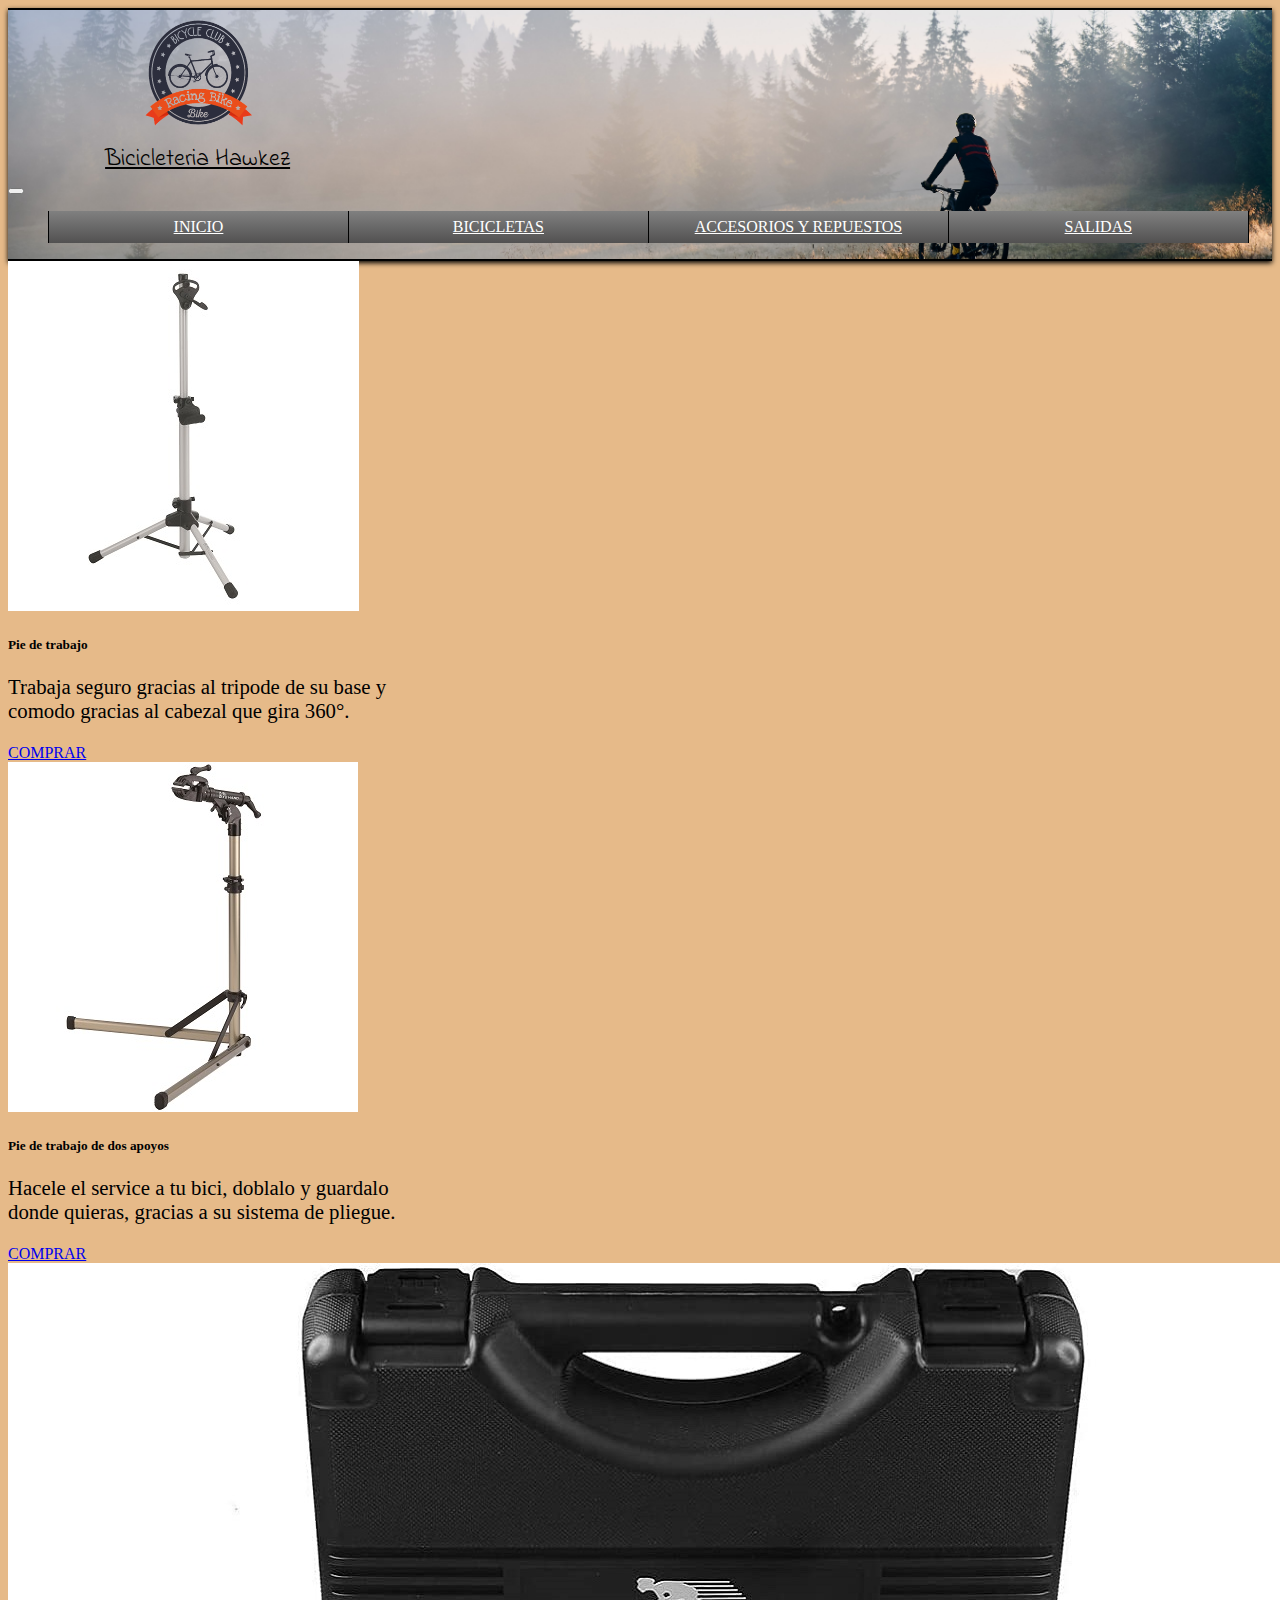
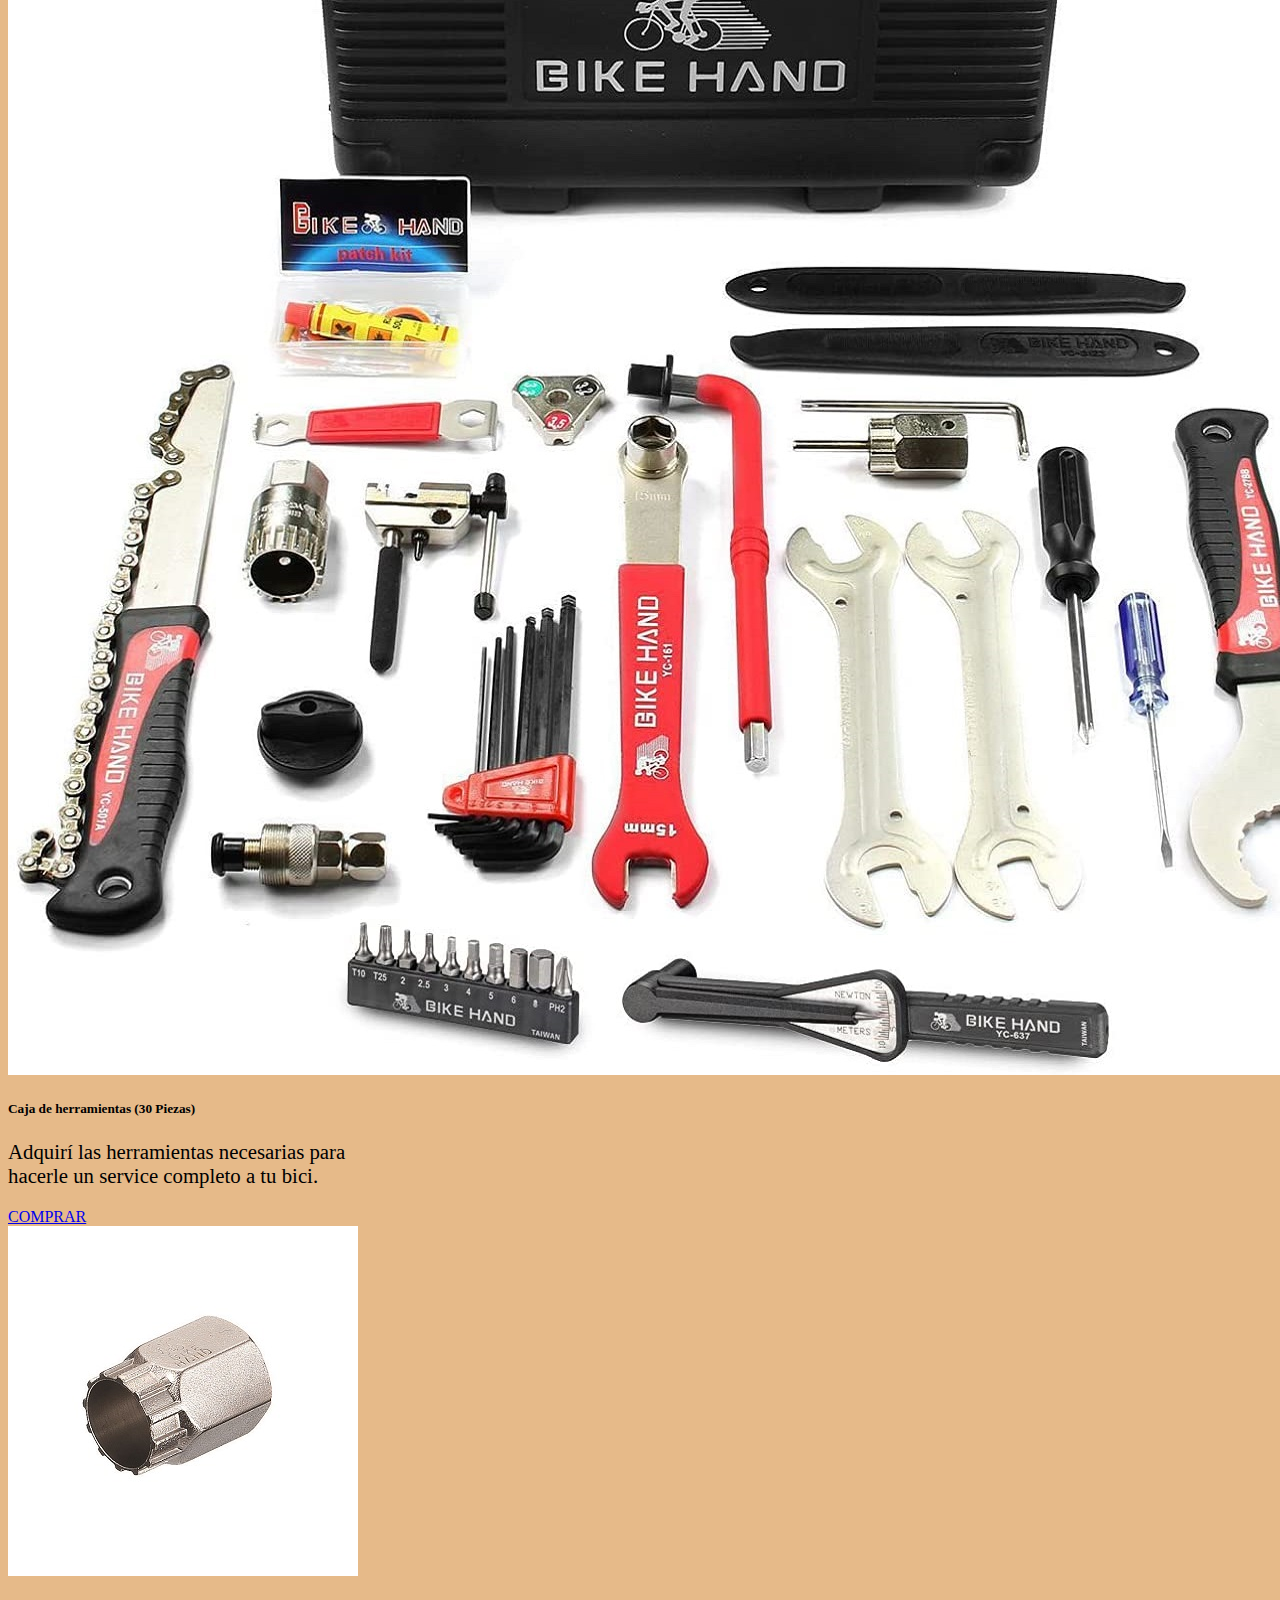
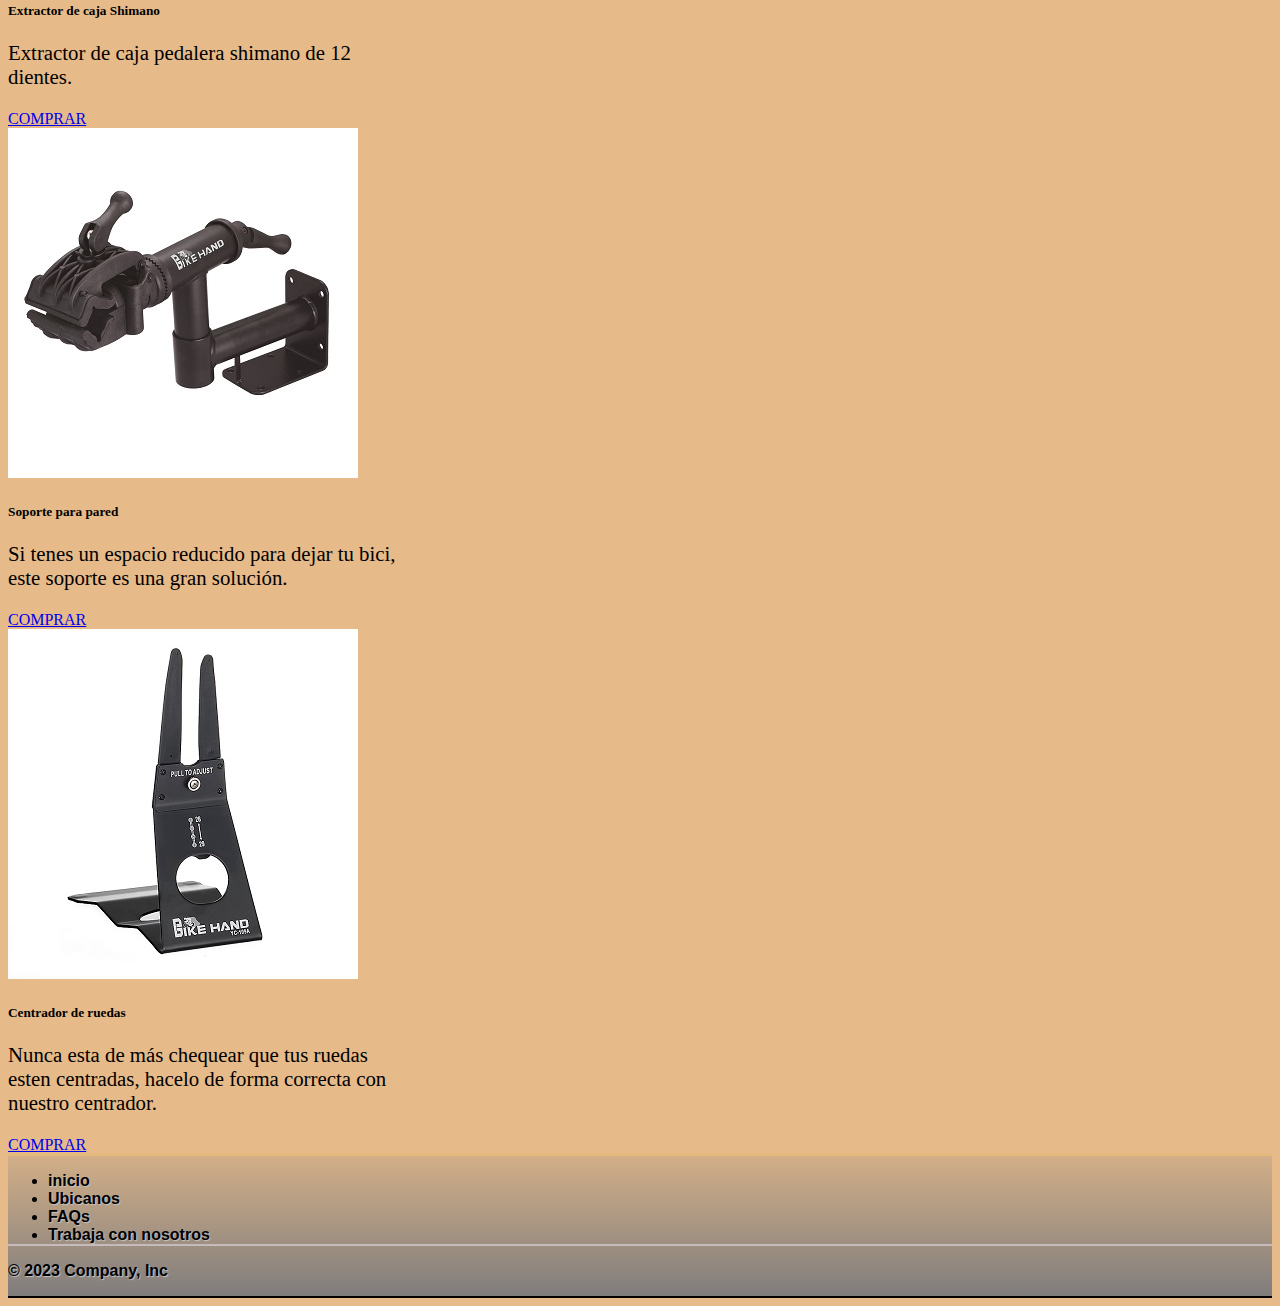
==== commit 1b531ed8: "Mejorado index y footer 2.0" ====
--- a/html/accesoriosyrepuestos.html
+++ b/html/accesoriosyrepuestos.html
@@ -6,7 +6,7 @@
     <meta name="viewport" content="width=device-width, initial-scale=1.0">
     <meta name="description"
         content="Aca vas a poder encontrar todos los accesorios y repuestos que estas buscando para vos y tu bicicleta, de la mejor calidad y al mejor precio garantizado.">
-    <title>Bicicleteria Hawkez</title>
+    <title>Hawkez | Accesorios</title>
     <link rel="shortcut icon" href="../img/logo.png" type="image/x-icon">
     <link href="https://cdn.jsdelivr.net/npm/bootstrap@5.3.1/dist/css/bootstrap.min.css" rel="stylesheet"
         integrity="sha384-4bw+/aepP/YC94hEpVNVgiZdgIC5+VKNBQNGCHeKRQN+PtmoHDEXuppvnDJzQIu9" crossorigin="anonymous">
@@ -23,7 +23,7 @@
 
         <nav class="container-fluid navegador">
 
-            <!-- LOGO EN NAVEGADOR -->
+<!-- LOGO EN NAVEGADOR -->
 
             <div class="loscontiene">
 
@@ -34,20 +34,20 @@
 
             </div>
 
-            <!-- FIN LOGO EN NAVEGADOR -->
+<!-- FIN LOGO EN NAVEGADOR -->
 
 
-            <!-- BOTON HAMBURGUESA -->
+<!-- BOTON HAMBURGUESA -->
             <div>
                 <button class="navbar-toggler mb-2" type="button" data-bs-toggle="collapse" data-bs-target="#navbarNav"
                     aria-controls="navbarNav" aria-expanded="false" aria-label="Toggle navigation">
                     <span class="navbar-toggler-icon"></span>
                 </button>
             </div>
-            <!-- FIN BOTON HAMBURGUESA -->
+<!-- FIN BOTON HAMBURGUESA -->
 
 
-            <!-- LISTADO DE NAVEGACION -->
+<!-- LISTADO DE NAVEGACION -->
             <nav class="collapse navbar-collapse navegadorDos" id="navbarNav">
 
                 <ul class="navbar-nav listado">
@@ -71,14 +71,14 @@
                 </ul>
 
             </nav>
-            <!-- FIN LISTADO DE NAVEGACION -->
+<!-- FIN LISTADO DE NAVEGACION -->
 
         </nav>
     </header>
 
 
     <section class="mt-5">
-        <!-- CATALOGO -->
+<!-- CATALOGO -->
 
         <div class="row">
             <div class="card col-lg-4 col-sm-12 mb-4 mx-auto" style="width: 25rem;">
@@ -145,10 +145,12 @@
             </div>
         </div>
 
-        <!-- FIN CATALOGO -->
+<!-- FIN CATALOGO -->
     </section>
 
-    <!-- INICIO FOOTER -->
+    
+
+<!-- INICIO FOOTER -->
     <footer class="py-3 mt-5">
         <ul class="nav justify-content-center pb-3 mb-3">
             <li class="nav-item mx-auto"><a href="index.html" class="nav-link px-2 textFooter">inicio</a></li>
@@ -161,7 +163,7 @@
         </ul>
         <p class="text-center">&copy; 2023 Company, Inc</p>
     </footer>
-    <!-- FIN DEL FOOTER -->
+<!-- FIN DEL FOOTER -->
 
 
     <script src="https://cdn.jsdelivr.net/npm/bootstrap@5.3.1/dist/js/bootstrap.bundle.min.js"
--- a/css/style.css
+++ b/css/style.css
@@ -195,7 +195,6 @@
 }
 
 .bienvenidos {
-  background-image: url(../img/fondoiBicicletas2.jpeg);
   background-position: center;
   background-size: cover;
   background-repeat: no-repeat;
@@ -207,14 +206,15 @@
   border-bottom: 0.3rem solid black;
   border-top: 0.3rem solid black;
   text-shadow: 3px 3px 2px rgba(255, 255, 255, 0.8);
+  box-shadow: 4px 3px 2px black;
 }
 
 h1 {
-  font-size: 3rem;
+  font-size: 2.5rem;
 }
 
 p {
-  font-size: 1.5rem;
+  font-size: 1.3rem;
 }
 
 @media (max-width: 988px) {
@@ -230,4 +230,26 @@
   background-color: rgb(230, 186, 137);
 }
 
+.promosBici {
+  background-color: white;
+  display: flex;
+  justify-content: center;
+  align-items: center;
+}
+
+.carouselPromos {
+  background-color: blue;
+}
+
+.textPromos {
+  width: 50%;
+  background-color: hotpink;
+}
+
+.imgPromos {
+  background-color: green;
+  width: 50%;
+  height: 50%;
+}
+
 /*# sourceMappingURL=style.css.map */
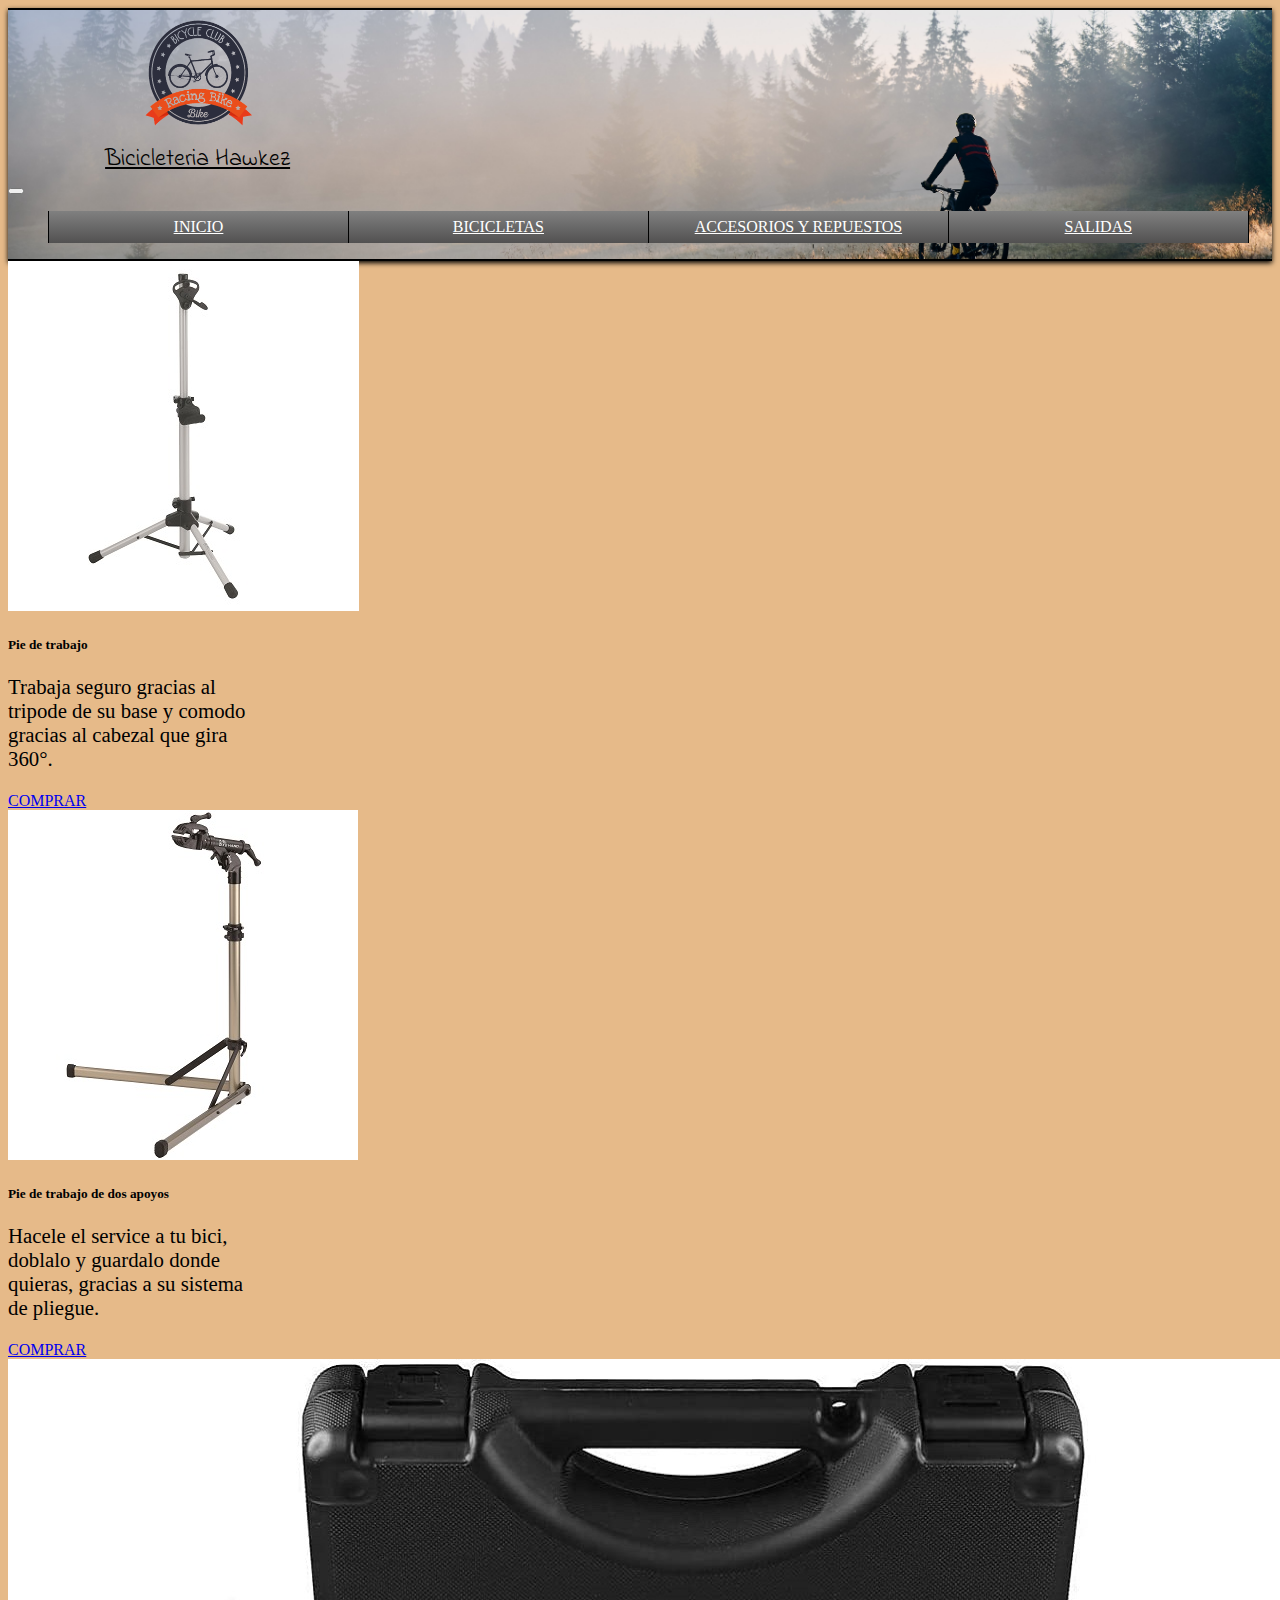
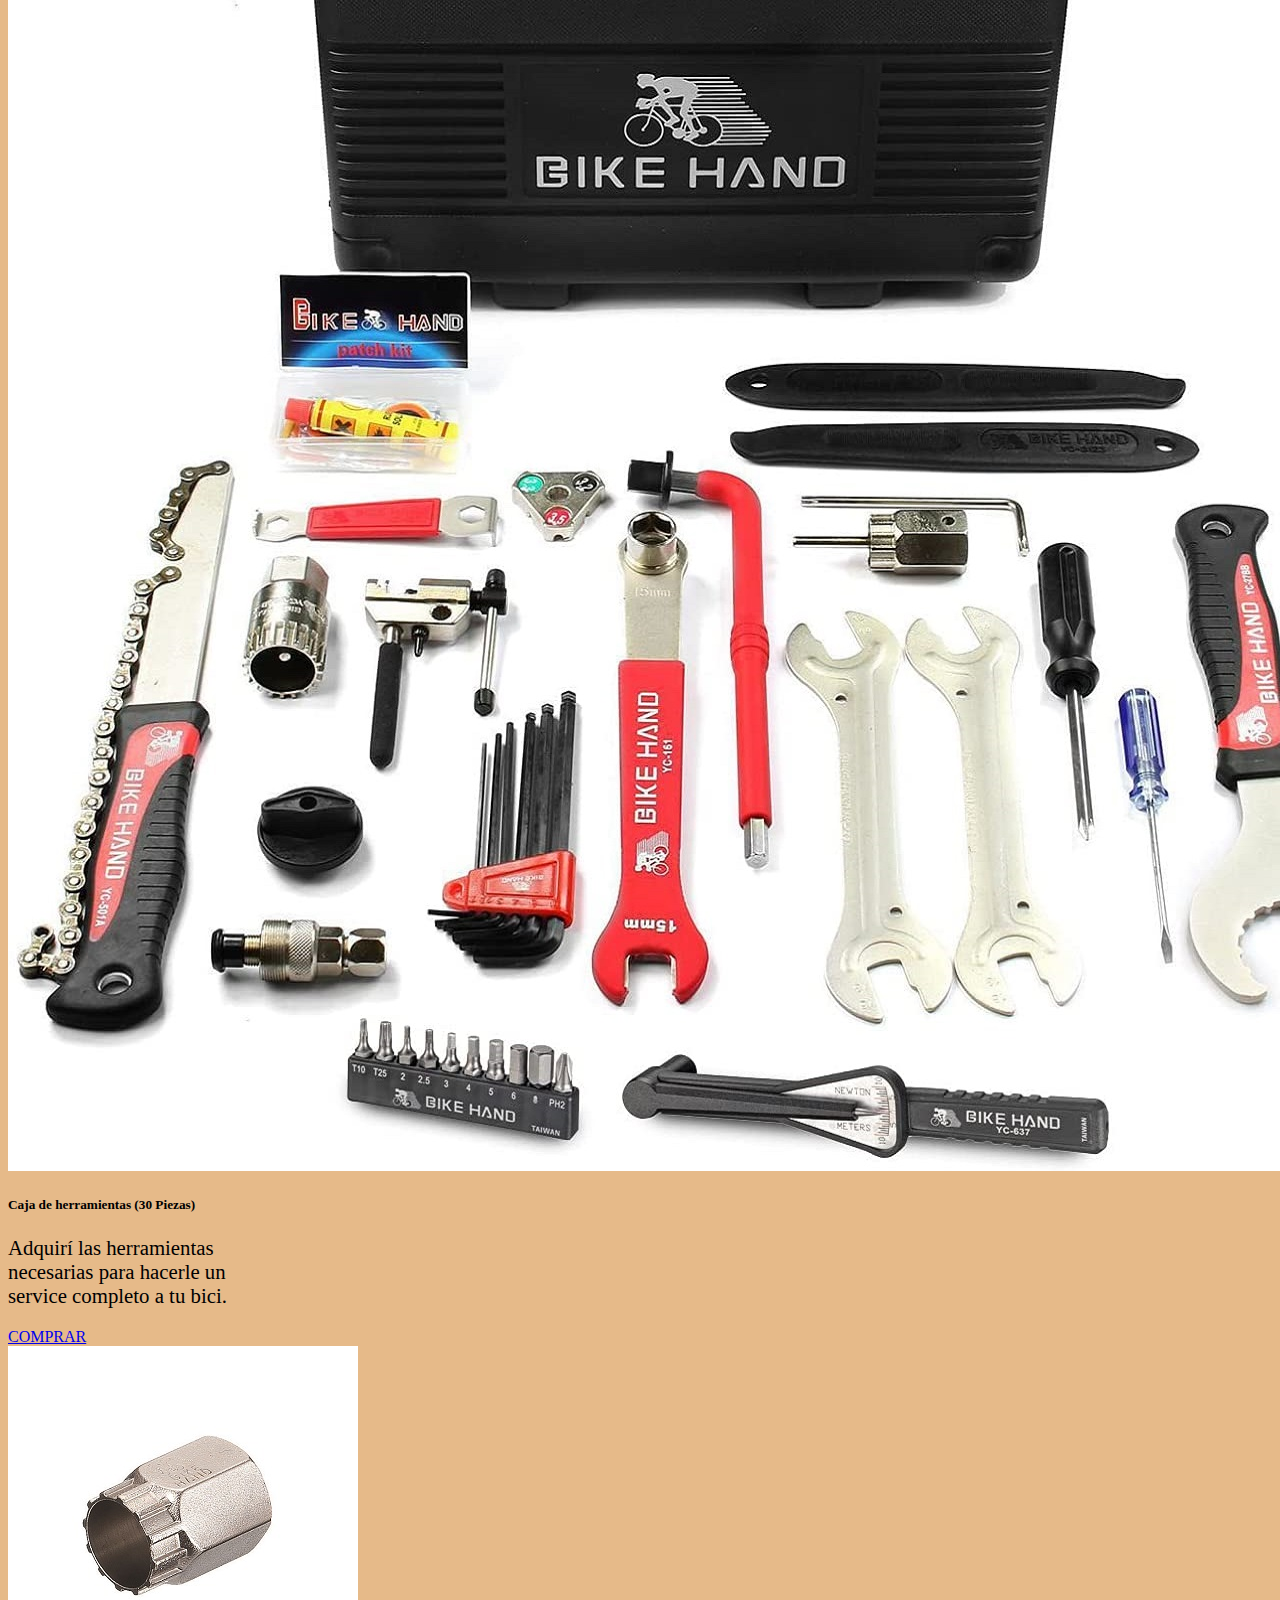
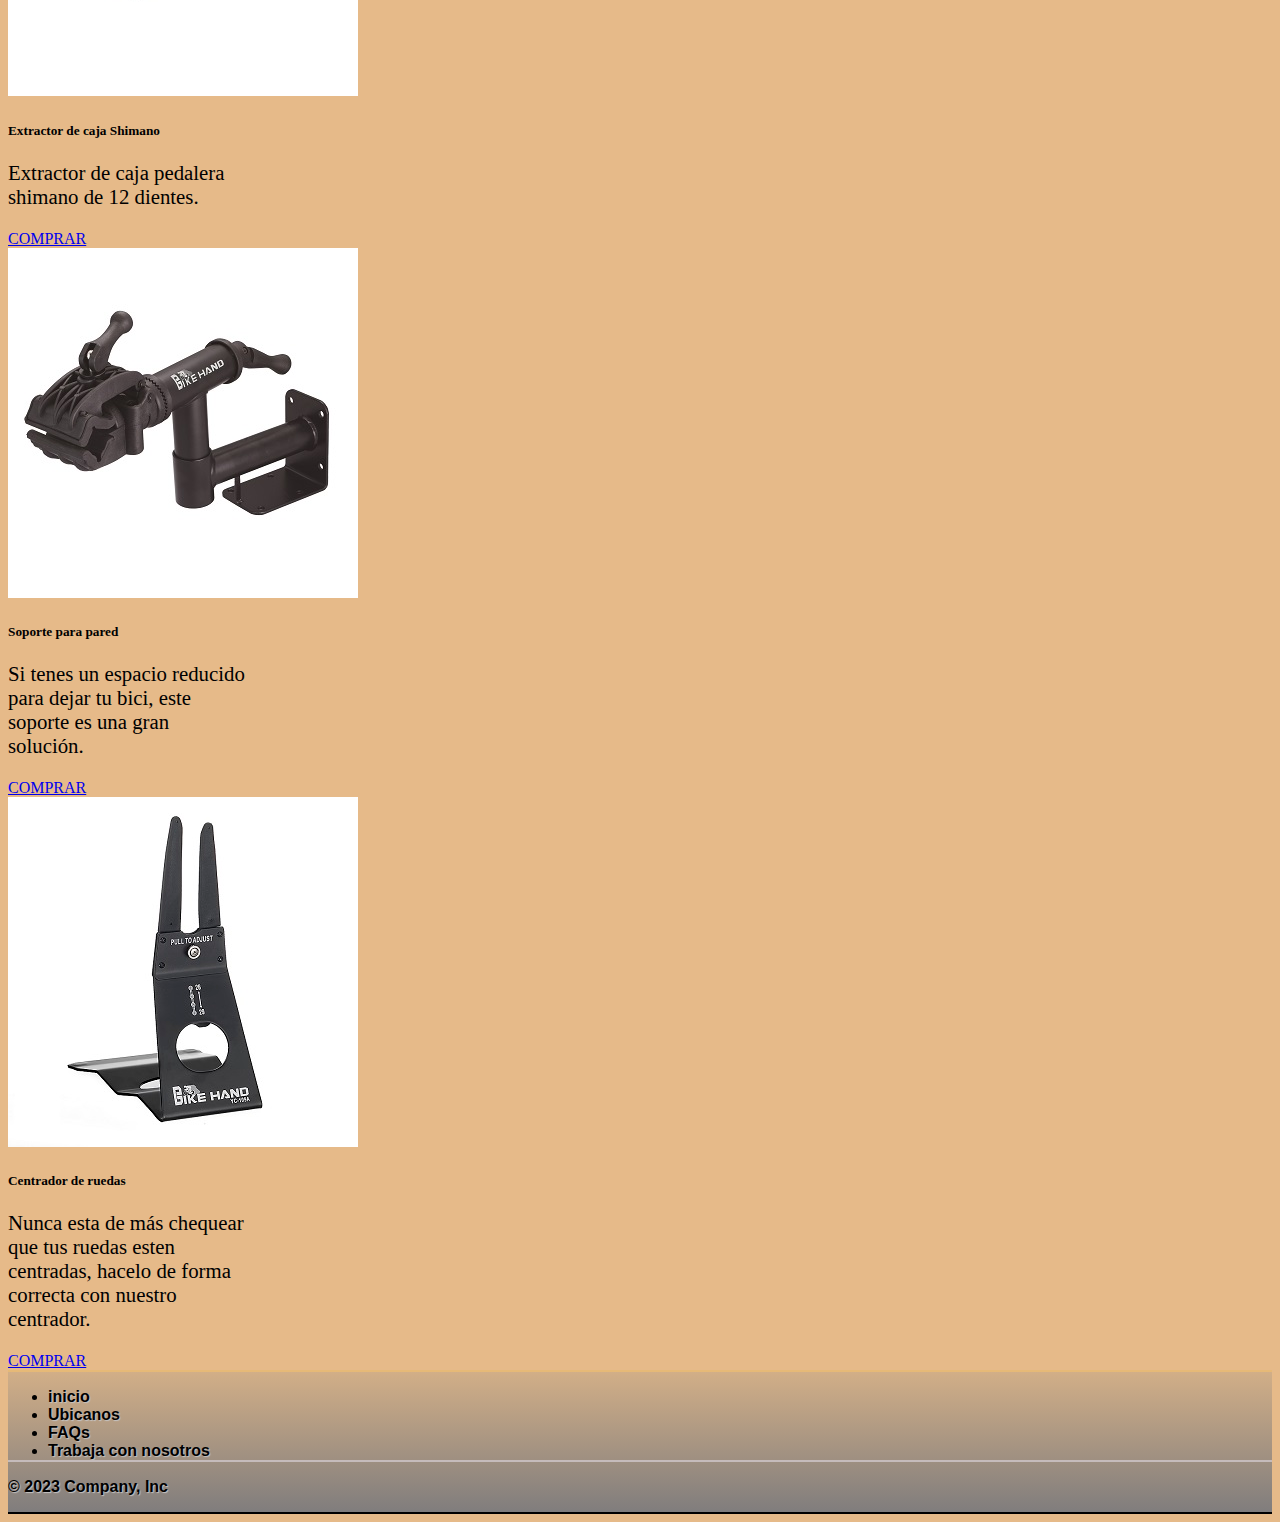
==== commit 1824dc77: "Elimine el scroll lateral" ====
--- a/html/accesoriosyrepuestos.html
+++ b/html/accesoriosyrepuestos.html
@@ -23,7 +23,7 @@
 
         <nav class="container-fluid navegador">
 
-<!-- LOGO EN NAVEGADOR -->
+            <!-- LOGO EN NAVEGADOR -->
 
             <div class="loscontiene">
 
@@ -34,20 +34,20 @@
 
             </div>
 
-<!-- FIN LOGO EN NAVEGADOR -->
+            <!-- FIN LOGO EN NAVEGADOR -->
 
 
-<!-- BOTON HAMBURGUESA -->
+            <!-- BOTON HAMBURGUESA -->
             <div>
                 <button class="navbar-toggler mb-2" type="button" data-bs-toggle="collapse" data-bs-target="#navbarNav"
                     aria-controls="navbarNav" aria-expanded="false" aria-label="Toggle navigation">
                     <span class="navbar-toggler-icon"></span>
                 </button>
             </div>
-<!-- FIN BOTON HAMBURGUESA -->
+            <!-- FIN BOTON HAMBURGUESA -->
 
 
-<!-- LISTADO DE NAVEGACION -->
+            <!-- LISTADO DE NAVEGACION -->
             <nav class="collapse navbar-collapse navegadorDos" id="navbarNav">
 
                 <ul class="navbar-nav listado">
@@ -71,86 +71,88 @@
                 </ul>
 
             </nav>
-<!-- FIN LISTADO DE NAVEGACION -->
+            <!-- FIN LISTADO DE NAVEGACION -->
 
         </nav>
     </header>
 
 
     <section class="mt-5">
-<!-- CATALOGO -->
+        <!-- CATALOGO -->
+        <div class="container">
+            <div class="row">
+                <div class="card col-lg-4 col-sm-12 mb-4 mx-auto" style="width: 15rem;">
+                    <img src="../img/herramienta1.jpg" class="card-img-top" alt="...">
+                    <div class="card-body text-center">
+                        <h5 class="card-title">Pie de trabajo</h5>
+                        <p class="card-text">Trabaja seguro gracias al tripode de su base y comodo gracias al cabezal
+                            que
+                            gira 360°.</p>
+                        <a href="#" class="btn btn-primary d-flex justify-content-center">COMPRAR</a>
+                    </div>
+                </div>
 
-        <div class="row">
-            <div class="card col-lg-4 col-sm-12 mb-4 mx-auto" style="width: 25rem;">
-                <img src="../img/herramienta1.jpg" class="card-img-top" alt="...">
-                <div class="card-body text-center">
-                    <h5 class="card-title">Pie de trabajo</h5>
-                    <p class="card-text">Trabaja seguro gracias al tripode de su base y comodo gracias al cabezal que
-                        gira 360°.</p>
-                    <a href="#" class="btn btn-primary d-flex justify-content-center">COMPRAR</a>
+                <div class="card col-lg-4 col-sm-12 mb-4 mx-auto" style="width: 15rem;">
+                    <img src="../img/herramienta2.jpg" class="card-img-top" alt="...">
+                    <div class="card-body text-center">
+                        <h5 class="card-title">Pie de trabajo de dos apoyos</h5>
+                        <p class="card-text">Hacele el service a tu bici, doblalo y guardalo donde quieras, gracias a su
+                            sistema de pliegue.</p>
+                        <a href="#" class="btn btn-primary d-flex justify-content-center">COMPRAR</a>
+                    </div>
+                </div>
+
+                <div class="card col-lg-4 col-sm-12 mb-4 mx-auto" style="width: 15rem;">
+                    <img src="../img/herramienta3.jpg" class="card-img-top" alt="...">
+                    <div class="card-body text-center">
+                        <h5 class="card-title">Caja de herramientas (30 Piezas)</h5>
+                        <p class="card-text">Adquirí las herramientas necesarias para hacerle un service completo a tu
+                            bici.
+                        </p>
+                        <a href="#" class="btn btn-primary d-flex justify-content-center">COMPRAR</a>
+                    </div>
                 </div>
             </div>
 
-            <div class="card col-lg-4 col-sm-12 mb-4 mx-auto" style="width: 25rem;">
-                <img src="../img/herramienta2.jpg" class="card-img-top" alt="...">
-                <div class="card-body text-center">
-                    <h5 class="card-title">Pie de trabajo de dos apoyos</h5>
-                    <p class="card-text">Hacele el service a tu bici, doblalo y guardalo donde quieras, gracias a su
-                        sistema de pliegue.</p>
-                    <a href="#" class="btn btn-primary d-flex justify-content-center">COMPRAR</a>
+
+            <div class="row mt-2">
+
+                <div class="card col-lg-4 col-sm-12 mb-4 mx-auto" style="width: 15rem;">
+                    <img src="../img/herramienta4.jpg" class="card-img-top" alt="...">
+                    <div class="card-body text-center">
+                        <h5 class="card-title">Extractor de caja Shimano</h5>
+                        <p class="card-text">Extractor de caja pedalera shimano de 12 dientes.</p>
+                        <a href="#" class="btn btn-primary d-flex justify-content-center">COMPRAR</a>
+                    </div>
                 </div>
-            </div>
 
-            <div class="card col-lg-4 col-sm-12 mb-4 mx-auto" style="width: 25rem;">
-                <img src="../img/herramienta3.jpg" class="card-img-top" alt="...">
-                <div class="card-body text-center">
-                    <h5 class="card-title">Caja de herramientas (30 Piezas)</h5>
-                    <p class="card-text">Adquirí las herramientas necesarias para hacerle un service completo a tu bici.
-                    </p>
-                    <a href="#" class="btn btn-primary d-flex justify-content-center">COMPRAR</a>
+                <div class="card col-lg-4 col-sm-12 mb-4 mx-auto" style="width: 15rem;">
+                    <img src="../img/herramienta5.jpg" class="card-img-top" alt="...">
+                    <div class="card-body text-center">
+                        <h5 class="card-title">Soporte para pared</h5>
+                        <p class="card-text">Si tenes un espacio reducido para dejar tu bici, este soporte es una gran
+                            solución.</p>
+                        <a href="#" class="btn btn-primary d-flex justify-content-center mt-auto">COMPRAR</a>
+                    </div>
+                </div>
+
+                <div class="card col-lg-4 col-sm-12 mb-4 mx-auto" style="width: 15rem;">
+                    <img src="../img/herramienta6.jpg" class="card-img-top" alt="...">
+                    <div class="card-body text-center">
+                        <h5 class="card-title">Centrador de ruedas</h5>
+                        <p class="card-text">Nunca esta de más chequear que tus ruedas esten centradas, hacelo de forma
+                            correcta con nuestro centrador.</p>
+                        <a href="#" class="btn btn-primary d-flex justify-content-center mt-auto">COMPRAR</a>
+                    </div>
                 </div>
             </div>
         </div>
+        <!-- FIN CATALOGO -->
+    </section>
 
 
-        <div class="row mt-3">
 
-            <div class="card col-lg-4 col-sm-12 mb-4 mx-auto" style="width: 25rem;">
-                <img src="../img/herramienta4.jpg" class="card-img-top" alt="...">
-                <div class="card-body text-center">
-                    <h5 class="card-title">Extractor de caja Shimano</h5>
-                    <p class="card-text">Extractor de caja pedalera shimano de 12 dientes.</p>
-                    <a href="#" class="btn btn-primary d-flex justify-content-center">COMPRAR</a>
-                </div>
-            </div>
-
-            <div class="card col-lg-4 col-sm-12 mb-4 mx-auto" style="width: 25rem;">
-                <img src="../img/herramienta5.jpg" class="card-img-top" alt="...">
-                <div class="card-body text-center">
-                    <h5 class="card-title">Soporte para pared</h5>
-                    <p class="card-text">Si tenes un espacio reducido para dejar tu bici, este soporte es una gran
-                        solución.</p>
-                    <a href="#" class="btn btn-primary d-flex justify-content-center mt-auto">COMPRAR</a>
-                </div>
-            </div>
-
-            <div class="card col-lg-4 col-sm-12 mb-4 mx-auto" style="width: 25rem;">
-                <img src="../img/herramienta6.jpg" class="card-img-top" alt="...">
-                <div class="card-body text-center">
-                    <h5 class="card-title">Centrador de ruedas</h5>
-                    <p class="card-text">Nunca esta de más chequear que tus ruedas esten centradas, hacelo de forma
-                        correcta con nuestro centrador.</p>
-                    <a href="#" class="btn btn-primary d-flex justify-content-center mt-auto">COMPRAR</a>
-                </div>
-            </div>
-        </div>
-
-<!-- FIN CATALOGO -->
-    </section>
-
-    
-
-<!-- INICIO FOOTER -->
+    <!-- INICIO FOOTER -->
     <footer class="py-3 mt-5">
         <ul class="nav justify-content-center pb-3 mb-3">
             <li class="nav-item mx-auto"><a href="index.html" class="nav-link px-2 textFooter">inicio</a></li>
@@ -163,7 +165,7 @@
         </ul>
         <p class="text-center">&copy; 2023 Company, Inc</p>
     </footer>
-<!-- FIN DEL FOOTER -->
+    <!-- FIN DEL FOOTER -->
 
 
     <script src="https://cdn.jsdelivr.net/npm/bootstrap@5.3.1/dist/js/bootstrap.bundle.min.js"
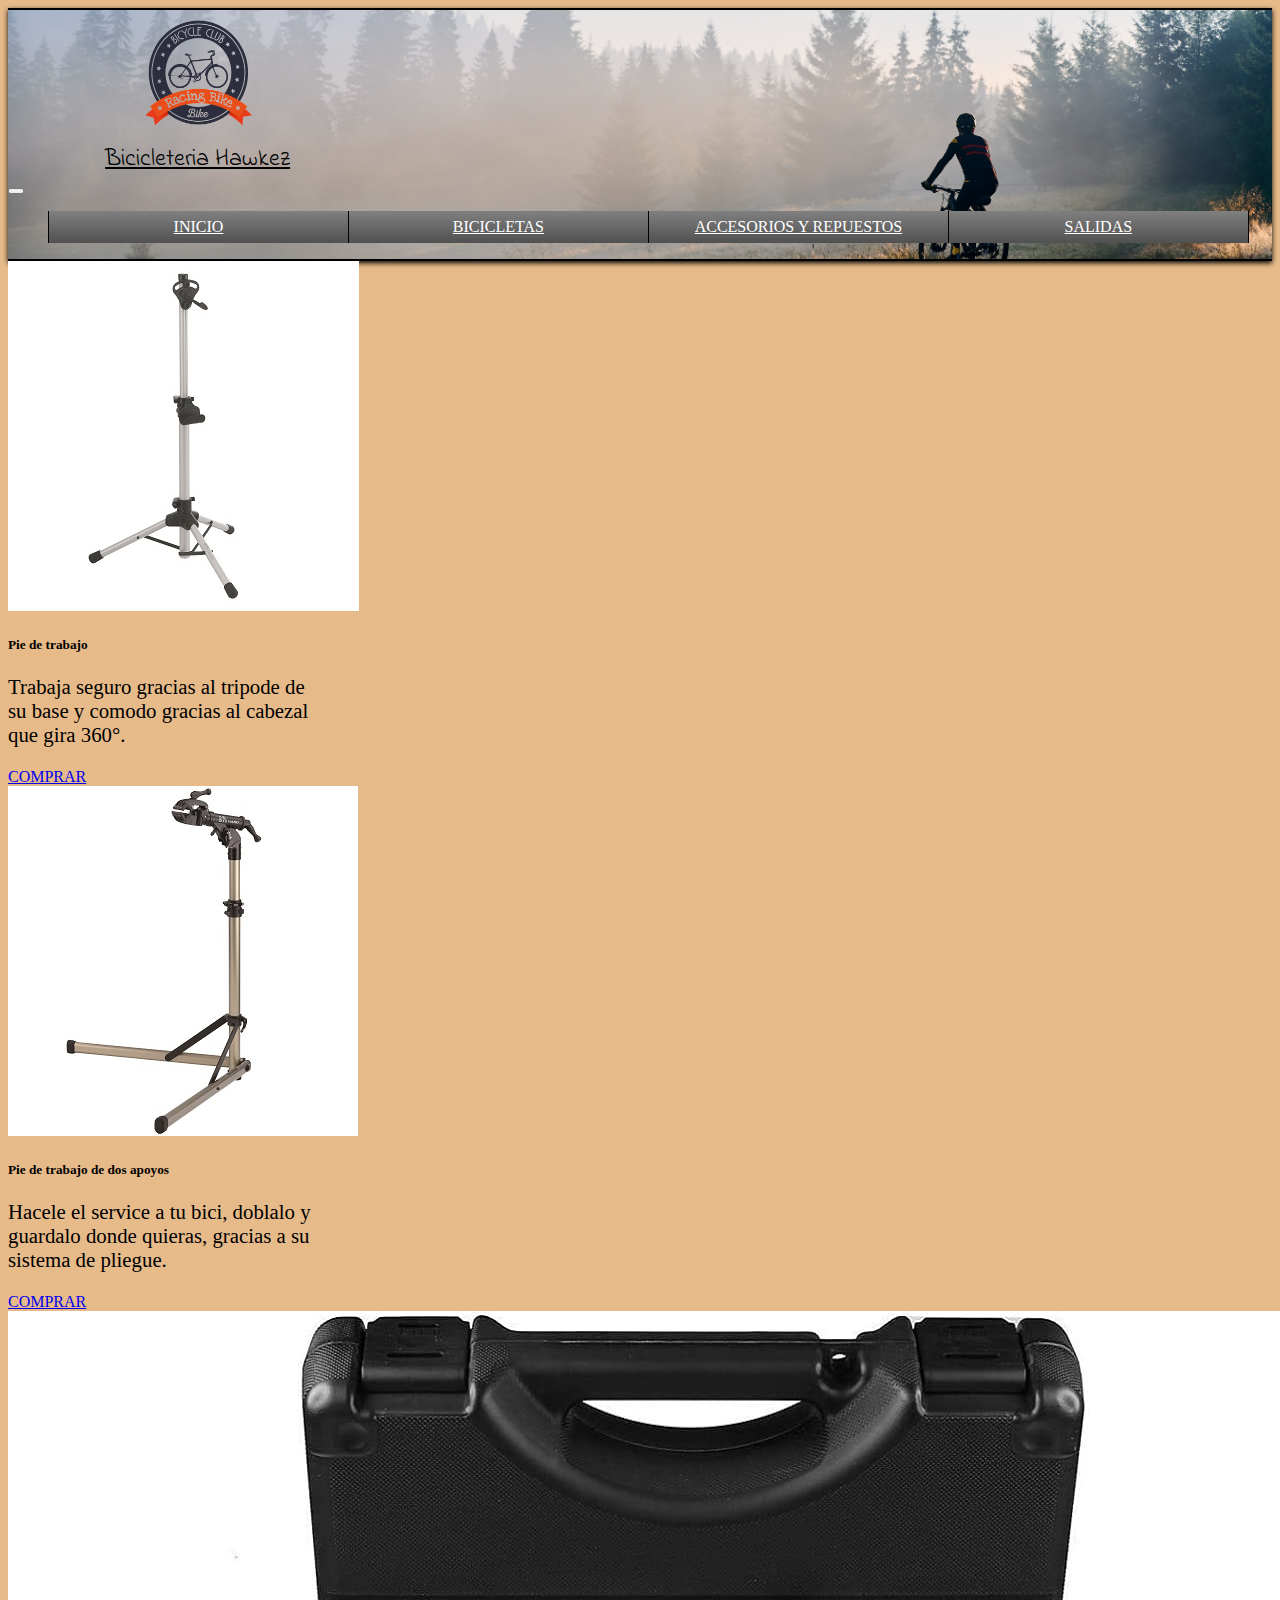
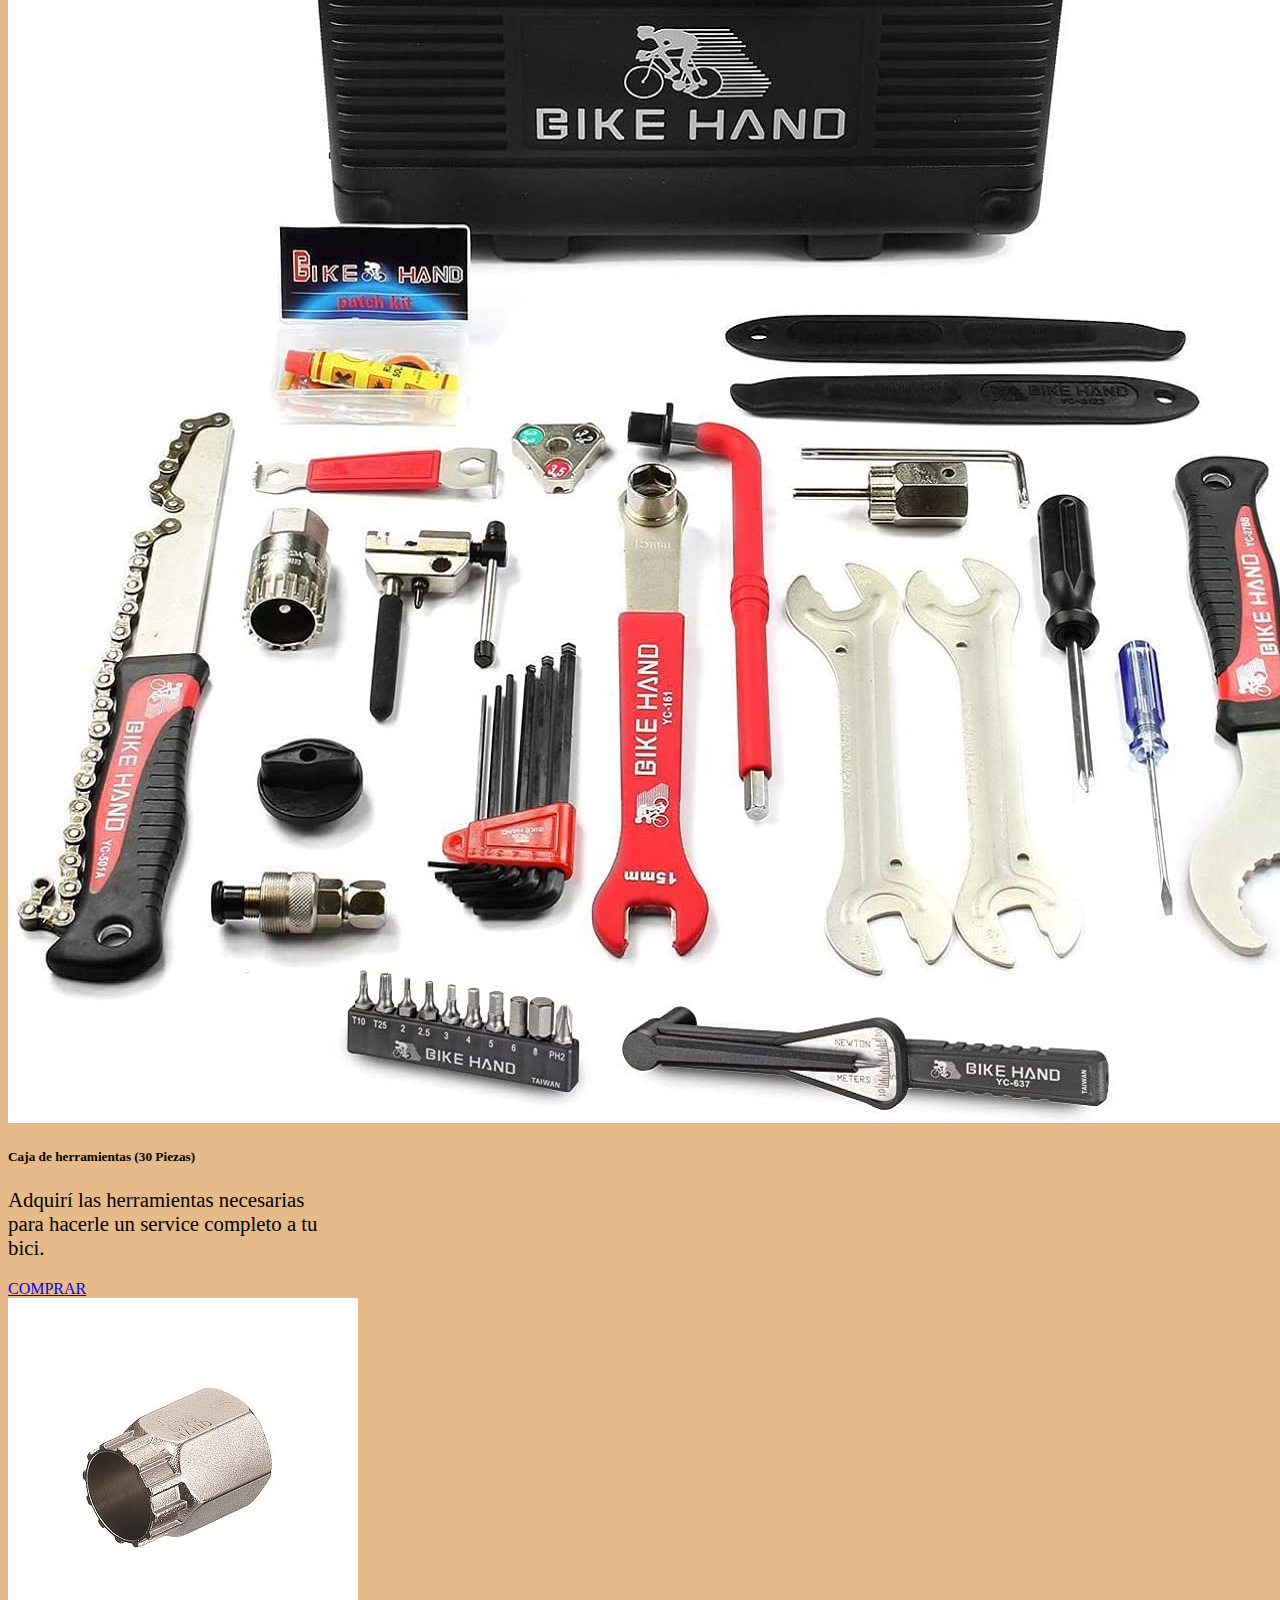
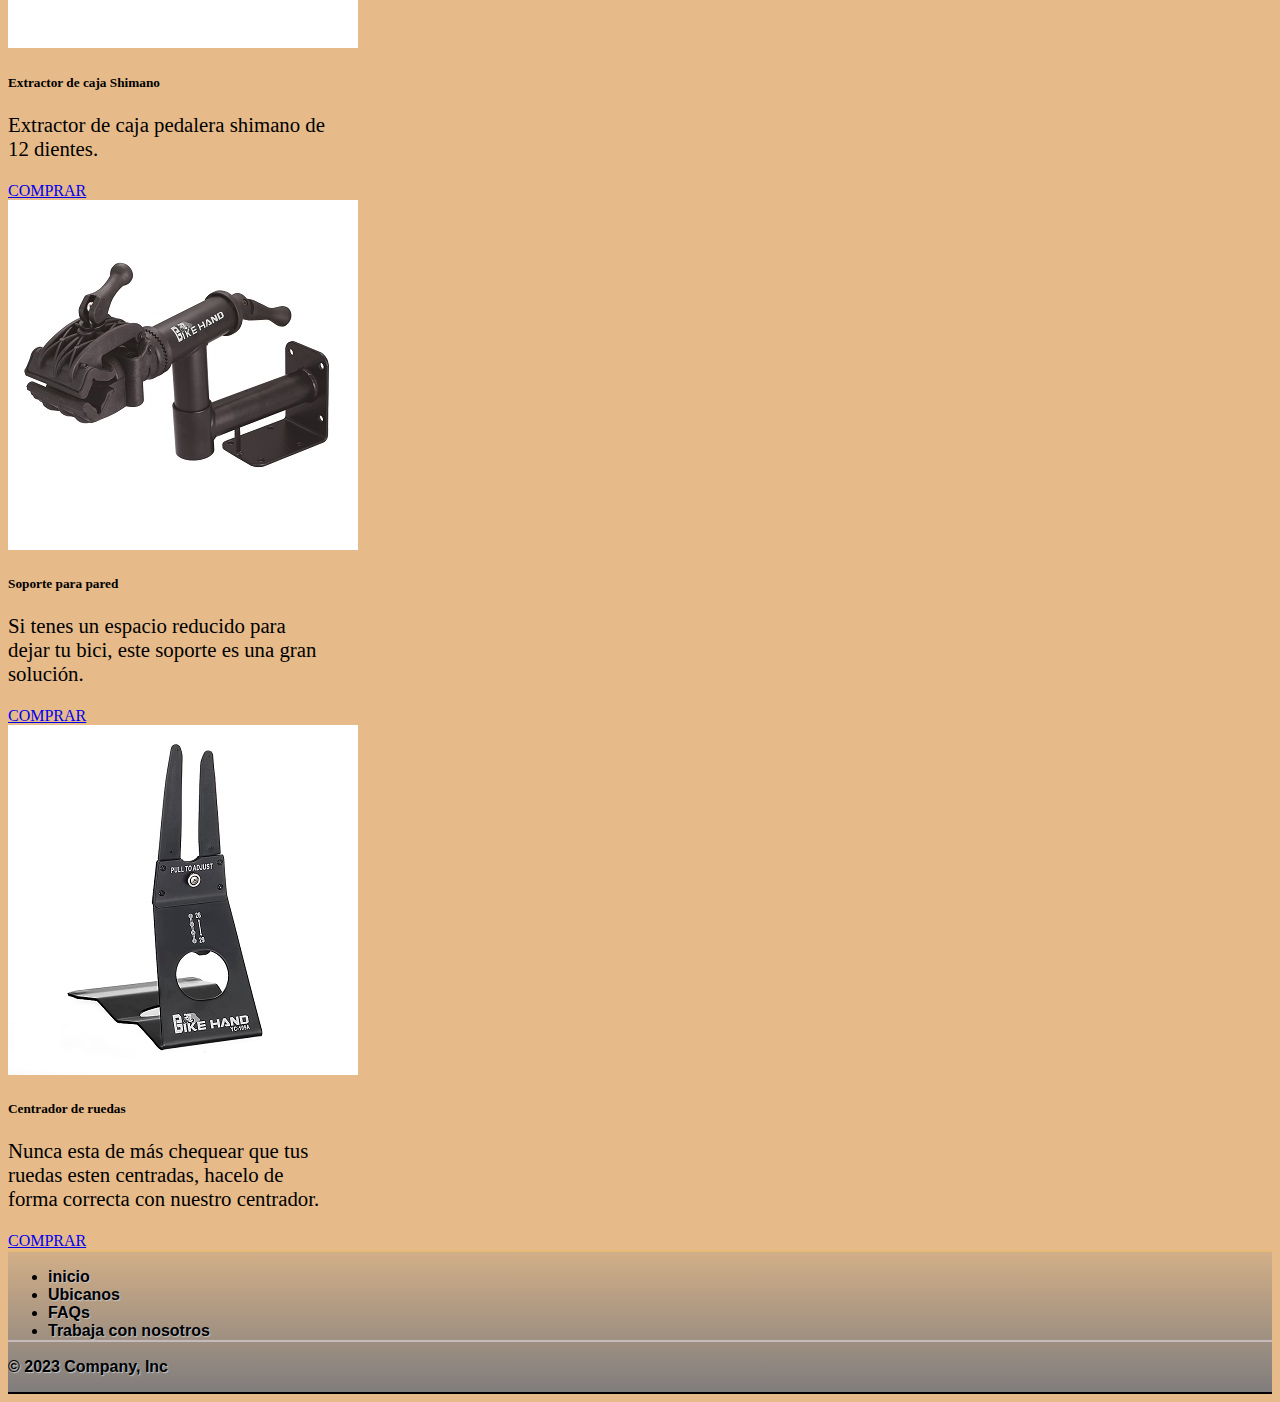
==== commit ddc06c2a: "Completando los alt de las imagenes" ====
--- a/html/accesoriosyrepuestos.html
+++ b/html/accesoriosyrepuestos.html
@@ -81,8 +81,8 @@
         <!-- CATALOGO -->
         <div class="container">
             <div class="row">
-                <div class="card col-lg-4 col-sm-12 mb-4 mx-auto" style="width: 15rem;">
-                    <img src="../img/herramienta1.jpg" class="card-img-top" alt="...">
+                <div class="card col-lg-4 col-sm-12 mb-4 mx-auto" style="width: 20rem;">
+                    <img src="../img/herramienta1.jpg" class="card-img-top" alt="Pie de trabajo">
                     <div class="card-body text-center">
                         <h5 class="card-title">Pie de trabajo</h5>
                         <p class="card-text">Trabaja seguro gracias al tripode de su base y comodo gracias al cabezal
@@ -92,8 +92,8 @@
                     </div>
                 </div>
 
-                <div class="card col-lg-4 col-sm-12 mb-4 mx-auto" style="width: 15rem;">
-                    <img src="../img/herramienta2.jpg" class="card-img-top" alt="...">
+                <div class="card col-lg-4 col-sm-12 mb-4 mx-auto" style="width: 20rem;">
+                    <img src="../img/herramienta2.jpg" class="card-img-top" alt="Pie de trabajo">
                     <div class="card-body text-center">
                         <h5 class="card-title">Pie de trabajo de dos apoyos</h5>
                         <p class="card-text">Hacele el service a tu bici, doblalo y guardalo donde quieras, gracias a su
@@ -102,8 +102,8 @@
                     </div>
                 </div>
 
-                <div class="card col-lg-4 col-sm-12 mb-4 mx-auto" style="width: 15rem;">
-                    <img src="../img/herramienta3.jpg" class="card-img-top" alt="...">
+                <div class="card col-lg-4 col-sm-12 mb-4 mx-auto" style="width: 20rem;">
+                    <img src="../img/herramienta3.jpg" class="card-img-top" alt="Caja de herramientas">
                     <div class="card-body text-center">
                         <h5 class="card-title">Caja de herramientas (30 Piezas)</h5>
                         <p class="card-text">Adquirí las herramientas necesarias para hacerle un service completo a tu
@@ -117,8 +117,8 @@
 
             <div class="row mt-2">
 
-                <div class="card col-lg-4 col-sm-12 mb-4 mx-auto" style="width: 15rem;">
-                    <img src="../img/herramienta4.jpg" class="card-img-top" alt="...">
+                <div class="card col-lg-4 col-sm-12 mb-4 mx-auto" style="width: 20rem;">
+                    <img src="../img/herramienta4.jpg" class="card-img-top" alt="Extractor de caja">
                     <div class="card-body text-center">
                         <h5 class="card-title">Extractor de caja Shimano</h5>
                         <p class="card-text">Extractor de caja pedalera shimano de 12 dientes.</p>
@@ -126,8 +126,8 @@
                     </div>
                 </div>
 
-                <div class="card col-lg-4 col-sm-12 mb-4 mx-auto" style="width: 15rem;">
-                    <img src="../img/herramienta5.jpg" class="card-img-top" alt="...">
+                <div class="card col-lg-4 col-sm-12 mb-4 mx-auto" style="width: 20rem;">
+                    <img src="../img/herramienta5.jpg" class="card-img-top" alt="Soporte de pared">
                     <div class="card-body text-center">
                         <h5 class="card-title">Soporte para pared</h5>
                         <p class="card-text">Si tenes un espacio reducido para dejar tu bici, este soporte es una gran
@@ -136,8 +136,8 @@
                     </div>
                 </div>
 
-                <div class="card col-lg-4 col-sm-12 mb-4 mx-auto" style="width: 15rem;">
-                    <img src="../img/herramienta6.jpg" class="card-img-top" alt="...">
+                <div class="card col-lg-4 col-sm-12 mb-4 mx-auto" style="width: 20rem;">
+                    <img src="../img/herramienta6.jpg" class="card-img-top" alt="Centrador de rueda">
                     <div class="card-body text-center">
                         <h5 class="card-title">Centrador de ruedas</h5>
                         <p class="card-text">Nunca esta de más chequear que tus ruedas esten centradas, hacelo de forma
--- a/css/style.css
+++ b/css/style.css
@@ -108,30 +108,27 @@
   background-color: rgba(128, 128, 128, 0.8);
 }
 
-.recuadro label {
+label {
   text-transform: uppercase;
   margin: 10px 0px 3px 0px;
 }
 
-.recuadro input {
+input {
   border: 2px solid black;
   border-radius: 5px;
   margin-right: 75%;
 }
 
+.colorText {
+  color: white;
+}
+
+textarea {
+  resize: none;
+}
+
 #legend {
   margin-left: 10px;
-}
-
-.colorText {
-  color: white;
-}
-
-textarea {
-  resize: none;
-}
-
-#legend {
   color: white;
   text-shadow: 1.5px 1.5px 3px black;
   text-align: center;
